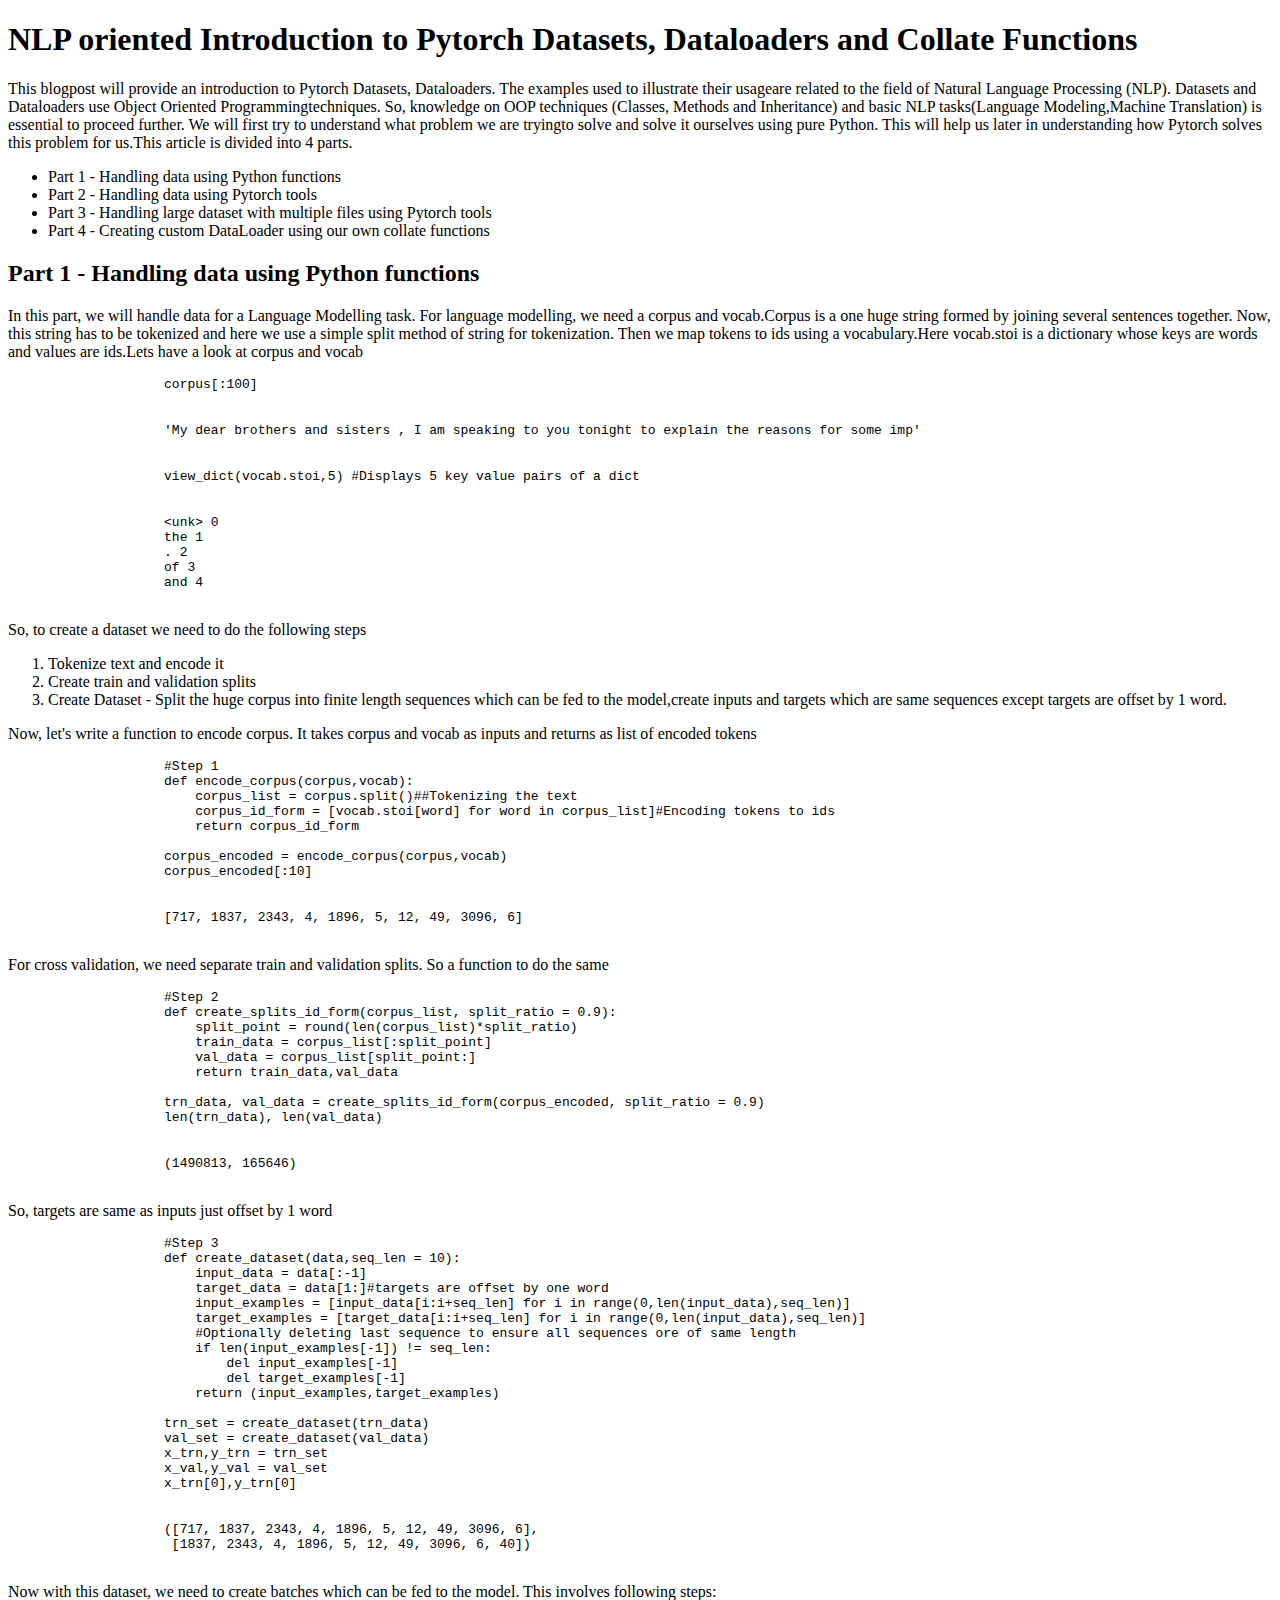
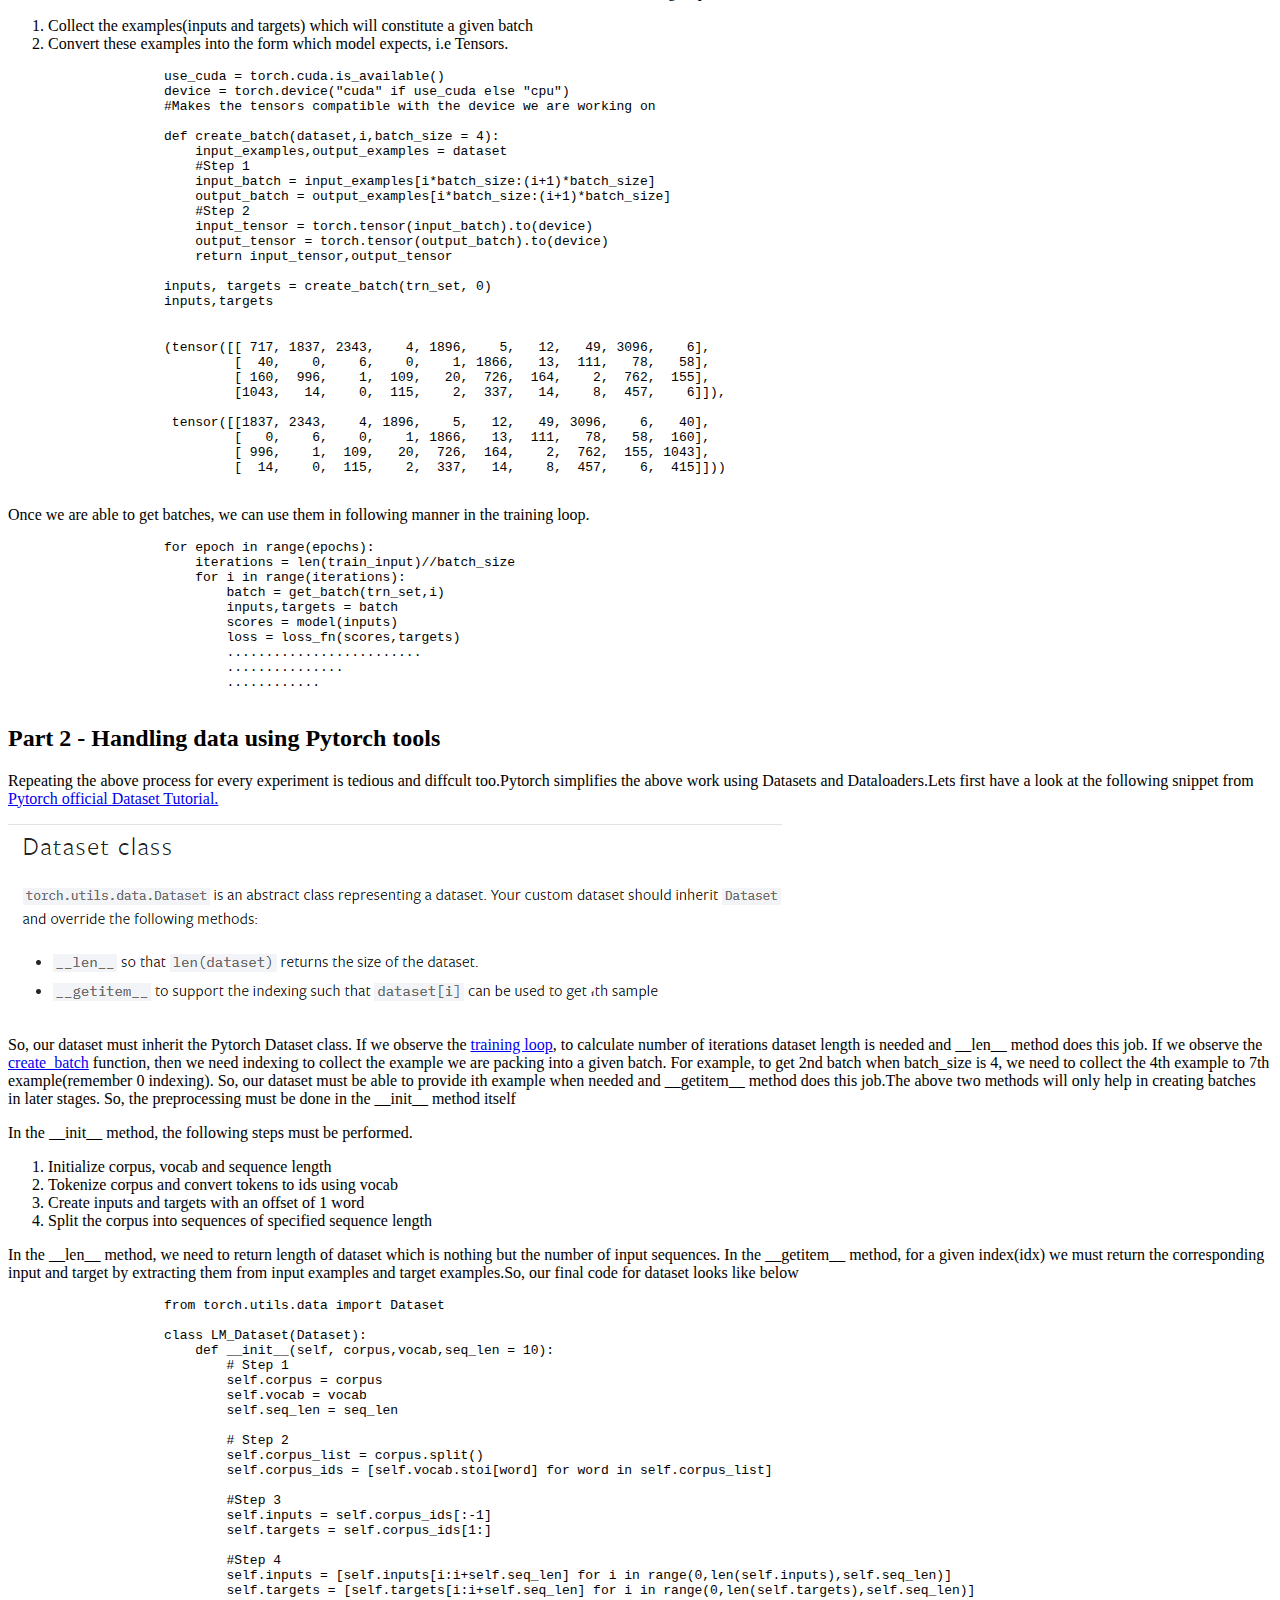
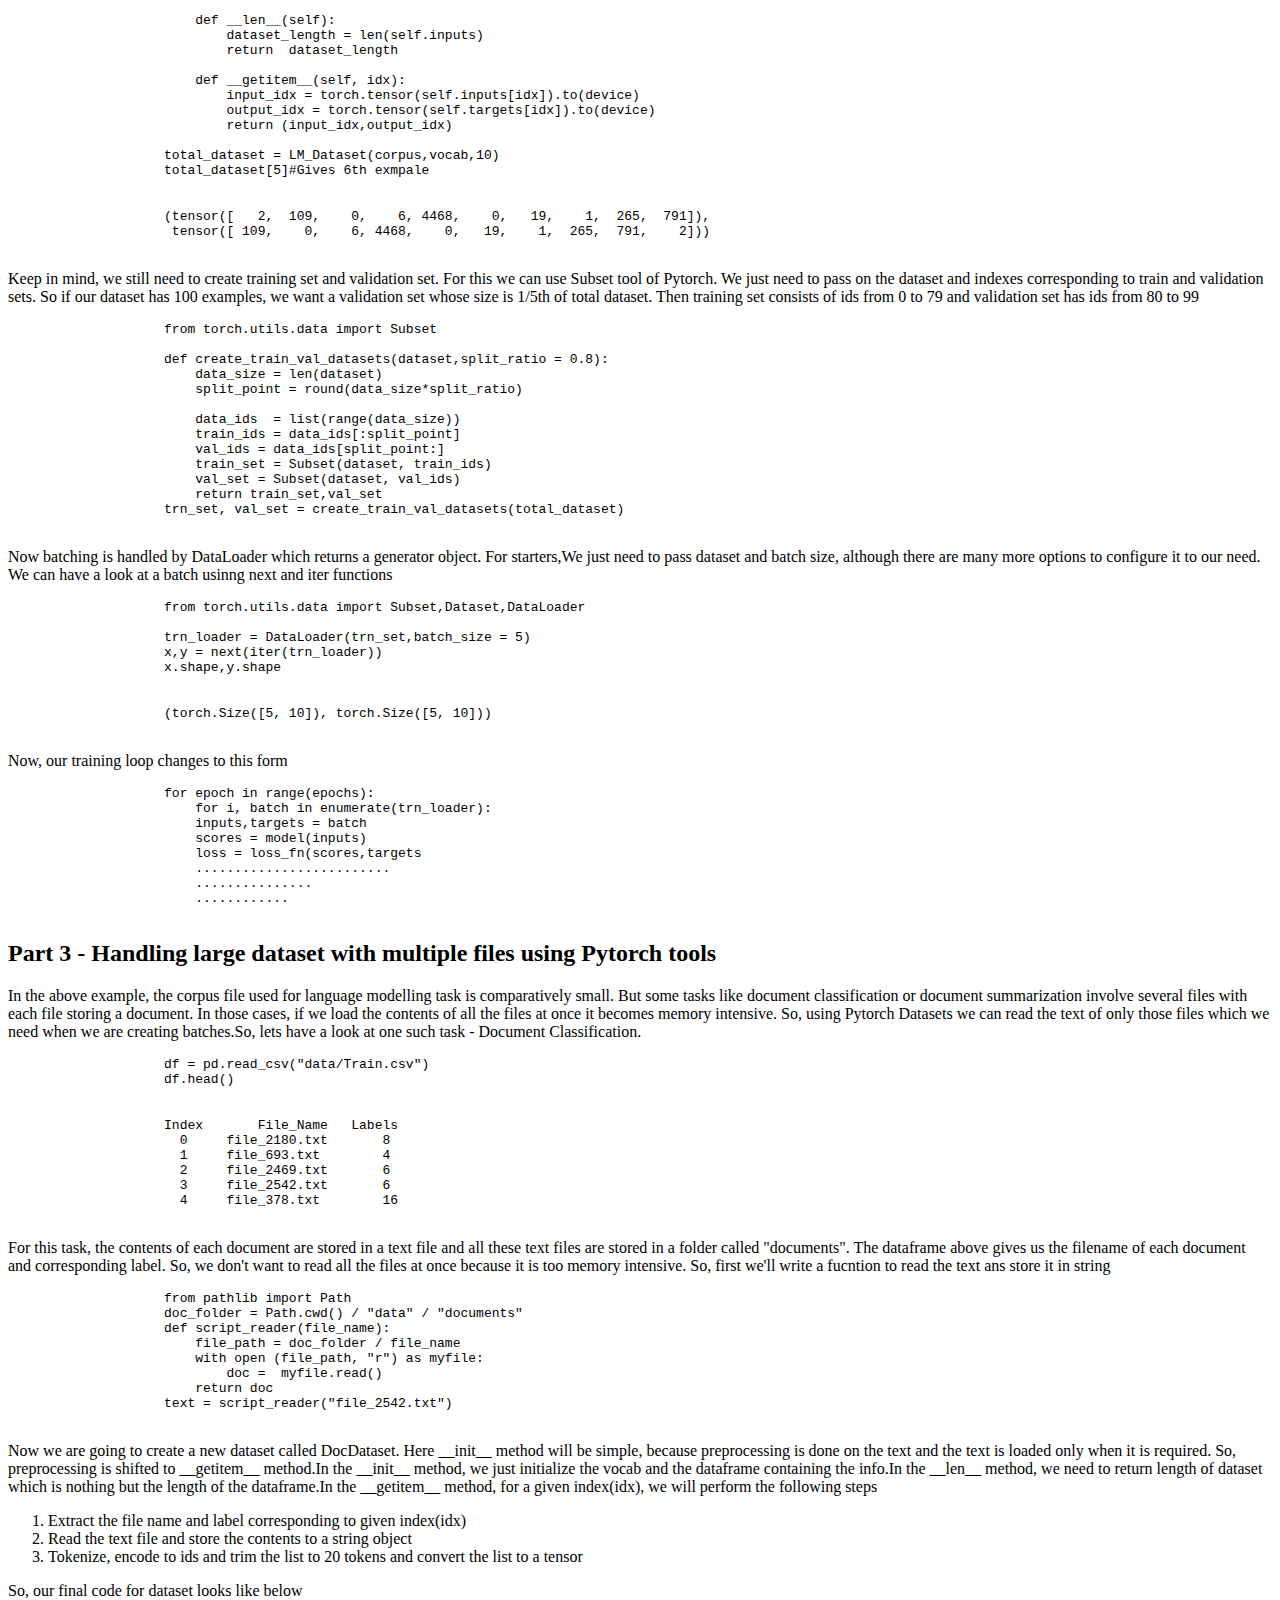
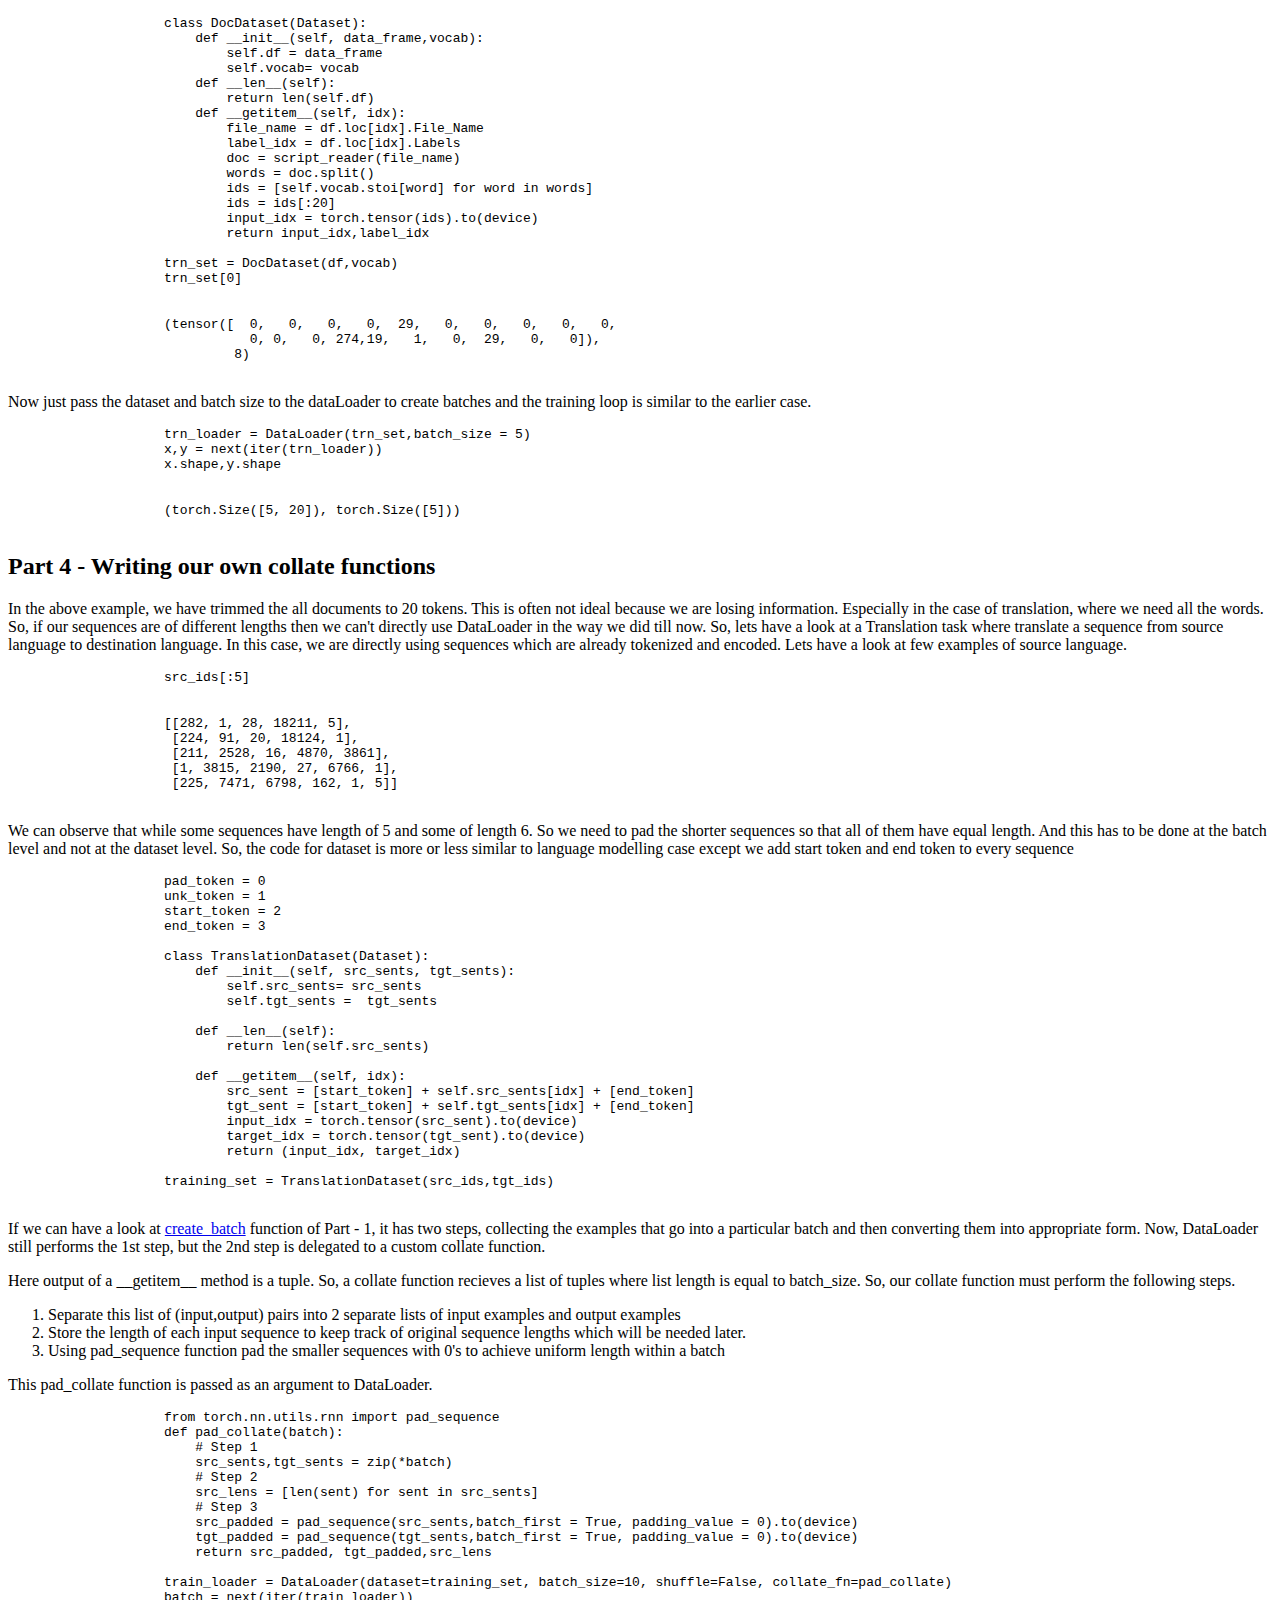
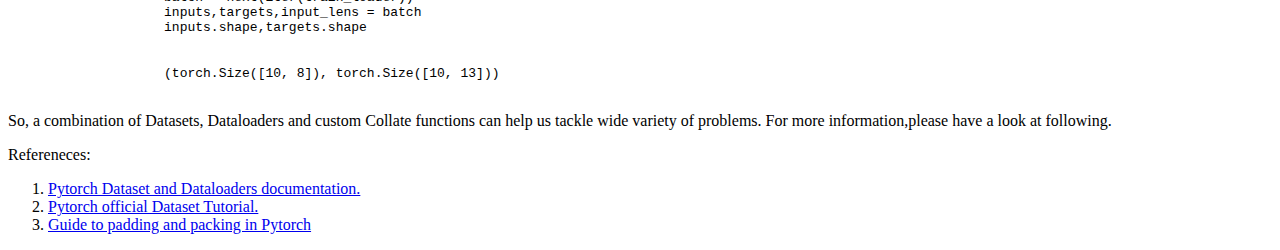
==== index.html @ 8e4d838e "Rename Blopost 1 - Pytorch Datasets and Dataloaders.html to index.html" ====
<!DOCTYPE html>

<html lang="en">
    <head>
        <title>Introduction to Pytorch Datasets, Dataloaders and Collate Functions </title>
    </head>

    <body>
        <h1>NLP oriented Introduction to Pytorch Datasets, Dataloaders and Collate Functions </h1>
        <p>
            This blogpost will provide an introduction to Pytorch Datasets, Dataloaders. The examples used to illustrate their
            usageare related to the field of Natural Language Processing (NLP). Datasets and Dataloaders use Object Oriented
            Programmingtechniques. So, knowledge on OOP techniques (Classes, Methods and Inheritance) and basic NLP
            tasks(Language Modeling,Machine Translation) is essential to proceed further. We will first try to understand what
            problem we are tryingto solve and solve it ourselves using pure Python. This will help us later in understanding
            how Pytorch solves this problem for us.This article is divided into 4 parts.
        </p>
        <ul>
            <li>Part 1 - Handling data using Python functions</li>
            <li>Part 2 - Handling data using Pytorch tools</li>
            <li>Part 3 - Handling large dataset with multiple files using Pytorch tools</li>
            <li>Part 4 - Creating custom DataLoader using our own collate functions</li>
        </ul>

        <h2> Part 1 - Handling data using Python functions </h2>
        <p>
            In this part, we will handle data for a Language Modelling task. For language modelling, we need a corpus and
            vocab.Corpus is a one huge string formed by joining several sentences together. Now, this string has to be
            tokenized and here we use a simple split method of string for tokenization. Then we map tokens to ids using
            a vocabulary.Here vocab.stoi is a dictionary whose keys are words and values are ids.Lets have a look at
            corpus and vocab
        </p>
        <p>
            <code>
                <pre>
                    corpus[:100]
                </pre>
            </code>
        </p>
        <p>
            <samp>
                <pre>
                    'My dear brothers and sisters , I am speaking to you tonight to explain the reasons for some imp'
                </pre>
            </samp>
        </p>
        <p>
            <code>
                <pre>
                    view_dict(vocab.stoi,5) #Displays 5 key value pairs of a dict
                </pre>
            </code>
        </p>
        <p>
            <samp>
                <pre>
                    &lt;unk&gt; 0
                    the 1
                    . 2
                    of 3
                    and 4
                </pre>
            </samp>
        </p>

        <p>
            So, to create a dataset we need to do the following steps
            <ol>
                <li>Tokenize text and encode it</li>
                <li>Create train and validation splits</li>
                <li>Create Dataset - Split the huge corpus into finite length sequences which can be fed to the model,create
                       inputs and targets which are same sequences except targets are offset by 1 word.</li>
            </ol>
            Now, let's write a function to encode corpus. It takes corpus and vocab as inputs and returns as
            list of encoded tokens
        </p>

        <p>
            <code>
                <pre>
                    #Step 1
                    def encode_corpus(corpus,vocab):
                        corpus_list = corpus.split()##Tokenizing the text
                        corpus_id_form = [vocab.stoi[word] for word in corpus_list]#Encoding tokens to ids
                        return corpus_id_form

                    corpus_encoded = encode_corpus(corpus,vocab)
                    corpus_encoded[:10]
                </pre>
            </code>
        </p>
        <p>
            <samp>
                <pre>
                    [717, 1837, 2343, 4, 1896, 5, 12, 49, 3096, 6]
                </pre>
            </samp>
        </p>
        <p>
            For cross validation, we need separate train and validation splits. So a function to do the same
        </p>
        <p>
            <code>
                <pre>
                    #Step 2
                    def create_splits_id_form(corpus_list, split_ratio = 0.9):
                        split_point = round(len(corpus_list)*split_ratio)
                        train_data = corpus_list[:split_point]
                        val_data = corpus_list[split_point:]
                        return train_data,val_data

                    trn_data, val_data = create_splits_id_form(corpus_encoded, split_ratio = 0.9)
                    len(trn_data), len(val_data)
                </pre>
            </code>
        </p>
        <p>
            <samp>
                <pre>
                    (1490813, 165646)
                </pre>
            </samp>
        </p>
        <p>
            So, targets are same as inputs just offset by 1 word
        </p>
        <p>
            <code>
                <pre>
                    #Step 3
                    def create_dataset(data,seq_len = 10):
                        input_data = data[:-1]
                        target_data = data[1:]#targets are offset by one word
                        input_examples = [input_data[i:i+seq_len] for i in range(0,len(input_data),seq_len)]
                        target_examples = [target_data[i:i+seq_len] for i in range(0,len(input_data),seq_len)]
                        #Optionally deleting last sequence to ensure all sequences ore of same length
                        if len(input_examples[-1]) != seq_len:
                            del input_examples[-1]
                            del target_examples[-1]
                        return (input_examples,target_examples)

                    trn_set = create_dataset(trn_data)
                    val_set = create_dataset(val_data)
                    x_trn,y_trn = trn_set
                    x_val,y_val = val_set
                    x_trn[0],y_trn[0]
                </pre>
            </code>
        </p>
        <p>
            <samp>
                <pre>
                    ([717, 1837, 2343, 4, 1896, 5, 12, 49, 3096, 6],
                     [1837, 2343, 4, 1896, 5, 12, 49, 3096, 6, 40])
                </pre>
            </samp>
        </p>
        <p>
            Now with this dataset, we need to create batches which can be fed to the model. This involves following steps:
            <ol>
                <li>Collect the examples(inputs and targets) which will constitute a given batch</li>
                <li>Convert these examples into the form which model expects, i.e Tensors.</li>
            </ol>
        </p>
        <p>
            <code>
                <a id= "create_batch"></a>
                <pre>
                    use_cuda = torch.cuda.is_available()
                    device = torch.device("cuda" if use_cuda else "cpu")
                    #Makes the tensors compatible with the device we are working on

                    def create_batch(dataset,i,batch_size = 4):
                        input_examples,output_examples = dataset
                        #Step 1
                        input_batch = input_examples[i*batch_size:(i+1)*batch_size]
                        output_batch = output_examples[i*batch_size:(i+1)*batch_size]
                        #Step 2
                        input_tensor = torch.tensor(input_batch).to(device)
                        output_tensor = torch.tensor(output_batch).to(device)
                        return input_tensor,output_tensor

                    inputs, targets = create_batch(trn_set, 0)
                    inputs,targets
                </pre>
            </code>
        </p>
        <p>
            <samp>
                <pre>
                    (tensor([[ 717, 1837, 2343,    4, 1896,    5,   12,   49, 3096,    6],
                             [  40,    0,    6,    0,    1, 1866,   13,  111,   78,   58],
                             [ 160,  996,    1,  109,   20,  726,  164,    2,  762,  155],
                             [1043,   14,    0,  115,    2,  337,   14,    8,  457,    6]]),

                     tensor([[1837, 2343,    4, 1896,    5,   12,   49, 3096,    6,   40],
                             [   0,    6,    0,    1, 1866,   13,  111,   78,   58,  160],
                             [ 996,    1,  109,   20,  726,  164,    2,  762,  155, 1043],
                             [  14,    0,  115,    2,  337,   14,    8,  457,    6,  415]]))
                </pre>
            </samp>
        </p>
        <p>
            Once we are able to get batches, we can use them in following manner in the training loop.
        </p>
        <p>
            <code>
                <a id= "training_loop"></a>
                <pre>
                    for epoch in range(epochs):
                        iterations = len(train_input)//batch_size
                        for i in range(iterations):
                            batch = get_batch(trn_set,i)
                            inputs,targets = batch
                            scores = model(inputs)
                            loss = loss_fn(scores,targets)
                            .........................
                            ...............
                            ............
                </pre>
            </code>
        </p>
        <h2>Part 2 -  Handling data using Pytorch tools</h2>
        <p>
            Repeating the above process for every experiment is tedious and diffcult too.Pytorch simplifies the above work
            using Datasets and Dataloaders.Lets first have a look at the following snippet from
            <a href="https://pytorch.org/tutorials/beginner/data_loading_tutorial.html">Pytorch official Dataset Tutorial.</a>
        </p>
        <img src="download.png" alt="Dataset class" >
        <p>
            So, our dataset must inherit the Pytorch Dataset class. If we observe the
            <a href="#training_loop">training loop</a>, to calculate number
            of iterations dataset length is needed  and __len__ method does this job. If we observe the
            <a href="#create_batch">create_batch</a>
            function, then we need indexing to collect the example we are packing into a given batch. For example, to
            get 2nd batch when batch_size is 4, we need to collect the 4th example to 7th example(remember 0 indexing).
            So, our dataset must be able to provide ith example when needed and __getitem__ method does this job.The
            above two methods will only help in creating batches in later stages. So, the preprocessing must be done
            in the __init__ method itself
        </p>
        <p>
            In the __init__ method, the following steps must be performed.
            <ol>
                <li>Initialize corpus, vocab and sequence length</li>
                <li>Tokenize corpus and convert tokens to ids using vocab</li>
                <li>Create inputs and targets with an offset of 1 word</li>
                <li>Split the corpus into sequences of specified  sequence length</li>
            </ol>
            In the __len__ method, we need to return length of dataset which is nothing but the number of input sequences.
            In the __getitem__ method, for a given index(idx) we must return the corresponding input and target by
            extracting them from input examples and target examples.So, our final code for dataset looks like below
        </p>
        <p>
            <code>
                <pre>
                    from torch.utils.data import Dataset

                    class LM_Dataset(Dataset):
                        def __init__(self, corpus,vocab,seq_len = 10):
                            # Step 1
                            self.corpus = corpus
                            self.vocab = vocab
                            self.seq_len = seq_len

                            # Step 2
                            self.corpus_list = corpus.split()
                            self.corpus_ids = [self.vocab.stoi[word] for word in self.corpus_list]

                            #Step 3
                            self.inputs = self.corpus_ids[:-1]
                            self.targets = self.corpus_ids[1:]

                            #Step 4
                            self.inputs = [self.inputs[i:i+self.seq_len] for i in range(0,len(self.inputs),self.seq_len)]
                            self.targets = [self.targets[i:i+self.seq_len] for i in range(0,len(self.targets),self.seq_len)]

                        def __len__(self):
                            dataset_length = len(self.inputs)
                            return  dataset_length

                        def __getitem__(self, idx):
                            input_idx = torch.tensor(self.inputs[idx]).to(device)
                            output_idx = torch.tensor(self.targets[idx]).to(device)
                            return (input_idx,output_idx)

                    total_dataset = LM_Dataset(corpus,vocab,10)
                    total_dataset[5]#Gives 6th exmpale
                </pre>
            </code>
        </p>
        <p>
            <samp>
                <pre>
                    (tensor([   2,  109,    0,    6, 4468,    0,   19,    1,  265,  791]),
                     tensor([ 109,    0,    6, 4468,    0,   19,    1,  265,  791,    2]))
                </pre>
            </samp>
        </p>
        <p>
            Keep in mind, we still need to create training set and validation set. For this we can use Subset tool of
            Pytorch. We just need to pass on the dataset and indexes corresponding to train and validation sets. So
            if our dataset has 100 examples, we want a validation set whose size is 1/5th of total dataset. Then
            training set consists of ids from 0 to 79 and validation set has ids from 80 to 99
        </p>
        <p>
            <code>
                <pre>
                    from torch.utils.data import Subset

                    def create_train_val_datasets(dataset,split_ratio = 0.8):
                        data_size = len(dataset)
                        split_point = round(data_size*split_ratio)

                        data_ids  = list(range(data_size))
                        train_ids = data_ids[:split_point]
                        val_ids = data_ids[split_point:]
                        train_set = Subset(dataset, train_ids)
                        val_set = Subset(dataset, val_ids)
                        return train_set,val_set
                    trn_set, val_set = create_train_val_datasets(total_dataset)
                </pre>
            </code>
        </p>
        <p>
            Now batching is handled by DataLoader which returns a generator object. For starters,We just need to pass
            dataset and batch size, although there are many more options to configure it to our need. We can have a look
            at a batch usinng next and iter functions
        </p>
        <p>
            <code>
                <pre>
                    from torch.utils.data import Subset,Dataset,DataLoader

                    trn_loader = DataLoader(trn_set,batch_size = 5)
                    x,y = next(iter(trn_loader))
                    x.shape,y.shape
                </pre>
            </code>
        </p>
        <p>
            <samp>
                <pre>
                    (torch.Size([5, 10]), torch.Size([5, 10]))
                </pre>
            </samp>
        </p>
        <p>Now, our training loop changes to this form</p>
        <p>
            <code>
                <pre>
                    for epoch in range(epochs):
                        for i, batch in enumerate(trn_loader):
                        inputs,targets = batch
                        scores = model(inputs)
                        loss = loss_fn(scores,targets
                        .........................
                        ...............
                        ............
                </pre>
            </code>
        </p>
        <h2>Part 3 -  Handling large dataset with multiple files using Pytorch tools</h2>
        <p>
            In the above example, the corpus file used for language modelling task is comparatively small. But some
            tasks like document classification or document summarization involve several files with each file storing
            a document. In those cases, if we load the contents of all the files at once it becomes memory intensive.
            So, using Pytorch Datasets we can read the text of only those files which we need when we are creating
            batches.So, lets have a look at one such task - Document Classification.
        </p>
        <p>
            <code>
                <pre>
                    df = pd.read_csv("data/Train.csv")
                    df.head()
                </pre>
            </code>
        </p>
        <p>
            <samp>
                <pre>
                    Index	File_Name   Labels
                      0	    file_2180.txt 	8
                      1	    file_693.txt 	4
                      2	    file_2469.txt 	6
                      3	    file_2542.txt 	6
                      4	    file_378.txt 	16
                </pre>
            </samp>
        </p>
        <p>
            For this task, the contents of each document are stored in a text file and all these text files are stored
            in a folder called "documents". The dataframe above gives us the filename of each document and
            corresponding label. So, we don't want to read all the files at once because it is too memory intensive.
            So, first we'll write a fucntion to read the text ans store it in string
        </p>
        <p>
            <code>
                <pre>
                    from pathlib import Path
                    doc_folder = Path.cwd() / "data" / "documents"
                    def script_reader(file_name):
                        file_path = doc_folder / file_name
                        with open (file_path, "r") as myfile:
                            doc =  myfile.read()
                        return doc
                    text = script_reader("file_2542.txt")
                </pre>
            </code>
        </p>
        <p>
            Now we are going to create a new dataset called DocDataset. Here __init__ method will be simple,
            because preprocessing is done on the text and the text is loaded only when it is required. So, preprocessing
            is shifted to __getitem__ method.In the __init__ method, we just initialize the vocab and the dataframe
            containing the info.In the __len__ method, we need to return length of dataset which is nothing but the
            length of the dataframe.In the __getitem__ method, for a given index(idx), we will perform the following steps
            <ol>
                <li>Extract the file name and label corresponding to given index(idx)</li>
                <li>Read the text file and store the contents to a string object</li>
                <li>Tokenize, encode to ids and trim the list to 20 tokens and convert the list to a tensor</li>
            </ol>
            So, our final code for dataset looks like below
        </p>
        <p>
            <code>
                <pre>
                    class DocDataset(Dataset):
                        def __init__(self, data_frame,vocab):
                            self.df = data_frame
                            self.vocab= vocab
                        def __len__(self):
                            return len(self.df)
                        def __getitem__(self, idx):
                            file_name = df.loc[idx].File_Name
                            label_idx = df.loc[idx].Labels
                            doc = script_reader(file_name)
                            words = doc.split()
                            ids = [self.vocab.stoi[word] for word in words]
                            ids = ids[:20]
                            input_idx = torch.tensor(ids).to(device)
                            return input_idx,label_idx

                    trn_set = DocDataset(df,vocab)
                    trn_set[0]
                </pre>
            </code>
        </p>
        <p>
            <samp>
                <pre>
                    (tensor([  0,   0,   0,   0,  29,   0,   0,   0,   0,   0,
                               0, 0,   0, 274,19,   1,   0,  29,   0,   0]),
                             8)
                </pre>
            </samp>
        </p>
        <p>
            Now just pass the dataset and batch size to the dataLoader to create batches and the training
            loop is similar to the earlier case.
        </p>
        <p>
            <code>
                <pre>
                    trn_loader = DataLoader(trn_set,batch_size = 5)
                    x,y = next(iter(trn_loader))
                    x.shape,y.shape
                </pre>
            </code>
        </p>
        <p>
            <samp>
                <pre>
                    (torch.Size([5, 20]), torch.Size([5]))
                </pre>
            </samp>
        </p>
        <h2>Part 4 -  Writing our own collate functions</h2>
        <p>
            In the above example, we have trimmed the all documents to 20 tokens. This is often not ideal because we are
            losing information. Especially in the case of translation, where we need all the words. So, if our sequences
            are of different lengths then we can't directly use DataLoader in the way we did till now.
            So, lets have a look at a Translation task where translate a sequence from source language to destination
            language. In this case, we are directly using sequences which are already tokenized and encoded. Lets have
            a look at few examples of source language.
        </p>
        <p>
            <code>
                <pre>
                    src_ids[:5]
                </pre>
            </code>
        </p>
        <p>
            <samp>
                <pre>
                    [[282, 1, 28, 18211, 5],
                     [224, 91, 20, 18124, 1],
                     [211, 2528, 16, 4870, 3861],
                     [1, 3815, 2190, 27, 6766, 1],
                     [225, 7471, 6798, 162, 1, 5]]
                </pre>
            </samp>
        </p>
        <p>
            We can observe that while some sequences have length of 5 and some of length 6. So we need to pad the
            shorter sequences so that all of them have equal length. And this has to be done at the batch level and
            not at the dataset level. So, the code for dataset is more or less similar to language modelling case
            except we add start token and end token to every sequence
        </p>
        <p>
            <code>
                <pre>
                    pad_token = 0
                    unk_token = 1
                    start_token = 2
                    end_token = 3

                    class TranslationDataset(Dataset):
                        def __init__(self, src_sents, tgt_sents):
                            self.src_sents= src_sents
                            self.tgt_sents =  tgt_sents

                        def __len__(self):
                            return len(self.src_sents)

                        def __getitem__(self, idx):
                            src_sent = [start_token] + self.src_sents[idx] + [end_token]
                            tgt_sent = [start_token] + self.tgt_sents[idx] + [end_token]
                            input_idx = torch.tensor(src_sent).to(device)
                            target_idx = torch.tensor(tgt_sent).to(device)
                            return (input_idx, target_idx)

                    training_set = TranslationDataset(src_ids,tgt_ids)
                </pre>
            </code>
        </p>
        <p>
            If we can have a look at <a href="#create_batch">create_batch</a> function of Part - 1, it has two steps,
            collecting the examples that go into a particular batch and then converting them into appropriate form.
            Now, DataLoader still performs the 1st step, but the 2nd step is delegated to a custom collate function.
        </p>
        <p>
            Here output of a __getitem__ method is a tuple. So, a collate function recieves a list of tuples where
            list length is equal to batch_size. So, our collate function must perform the following steps.
            <ol>
                <li>Separate this list of (input,output) pairs into 2 separate lists of input examples and output examples</li>
                <li>Store the length of each input sequence to keep track of original sequence lengths
                which will be needed later.</li>
                <li>Using pad_sequence function pad the smaller sequences with 0's to achieve uniform length within
                a batch</li>
            </ol>
            This pad_collate function is passed as an argument to DataLoader.
        </p>
        <p>
            <code>
                <pre>
                    from torch.nn.utils.rnn import pad_sequence
                    def pad_collate(batch):
                        # Step 1
                        src_sents,tgt_sents = zip(*batch)
                        # Step 2
                        src_lens = [len(sent) for sent in src_sents]
                        # Step 3
                        src_padded = pad_sequence(src_sents,batch_first = True, padding_value = 0).to(device)
                        tgt_padded = pad_sequence(tgt_sents,batch_first = True, padding_value = 0).to(device)
                        return src_padded, tgt_padded,src_lens

                    train_loader = DataLoader(dataset=training_set, batch_size=10, shuffle=False, collate_fn=pad_collate)
                    batch = next(iter(train_loader))
                    inputs,targets,input_lens = batch
                    inputs.shape,targets.shape
                </pre>
            </code>
        </p>
        <p>
            <samp>
                <pre>
                    (torch.Size([10, 8]), torch.Size([10, 13]))
                </pre>
            </samp>
        </p>
        <p>
            So, a combination of Datasets, Dataloaders and custom Collate functions can help us tackle wide variety of problems.
            For more information,please have a look at following.
        </p>
        <p>
            Refereneces:
            <ol>
                <li><a href="https://pytorch.org/docs/stable/data.html">
                    Pytorch Dataset and Dataloaders documentation.</a></li>
                <li><a href="https://pytorch.org/tutorials/beginner/data_loading_tutorial.html">
                    Pytorch official Dataset Tutorial.</a></li>
                <li><a href="https://suzyahyah.github.io/pytorch/2019/07/01/DataLoader-Pad-Pack-Sequence.html">
                    Guide to padding and packing in Pytorch</a></li>
            </ol>
        </p>

    </body>
</html>
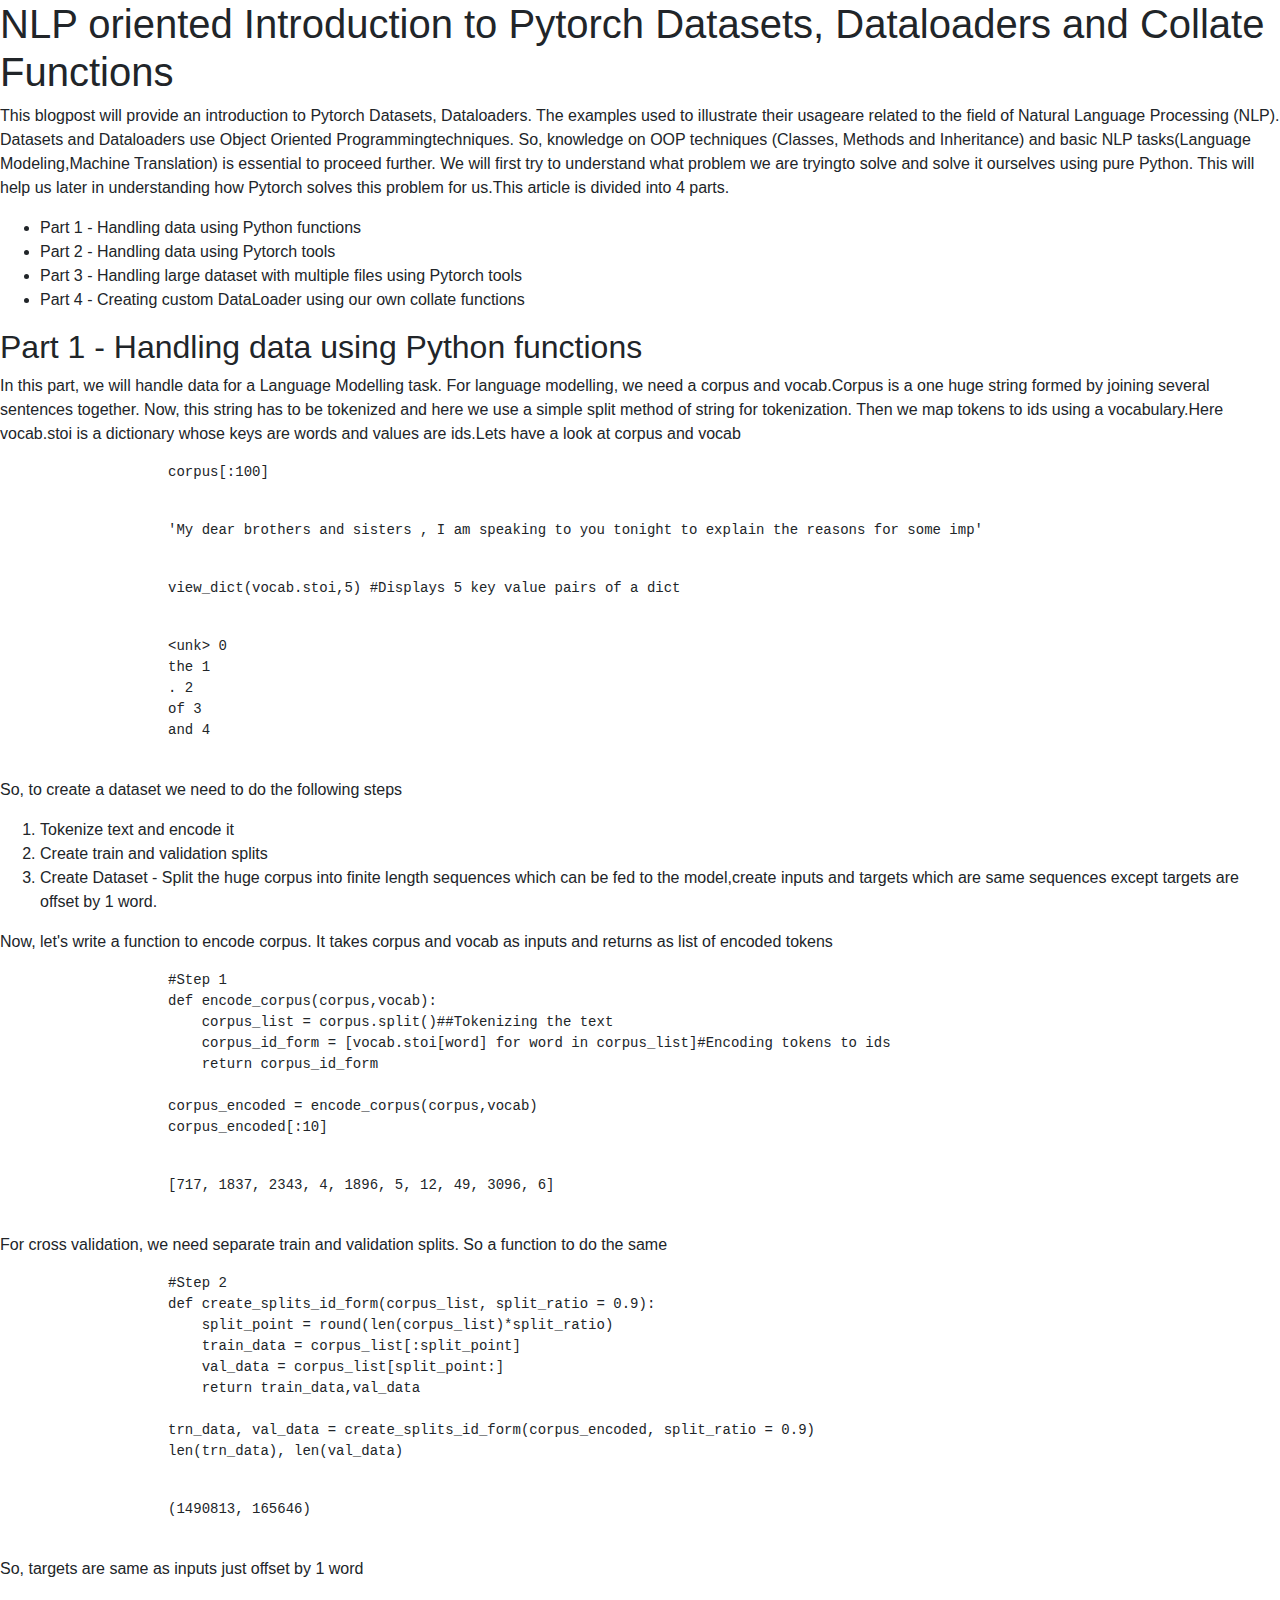
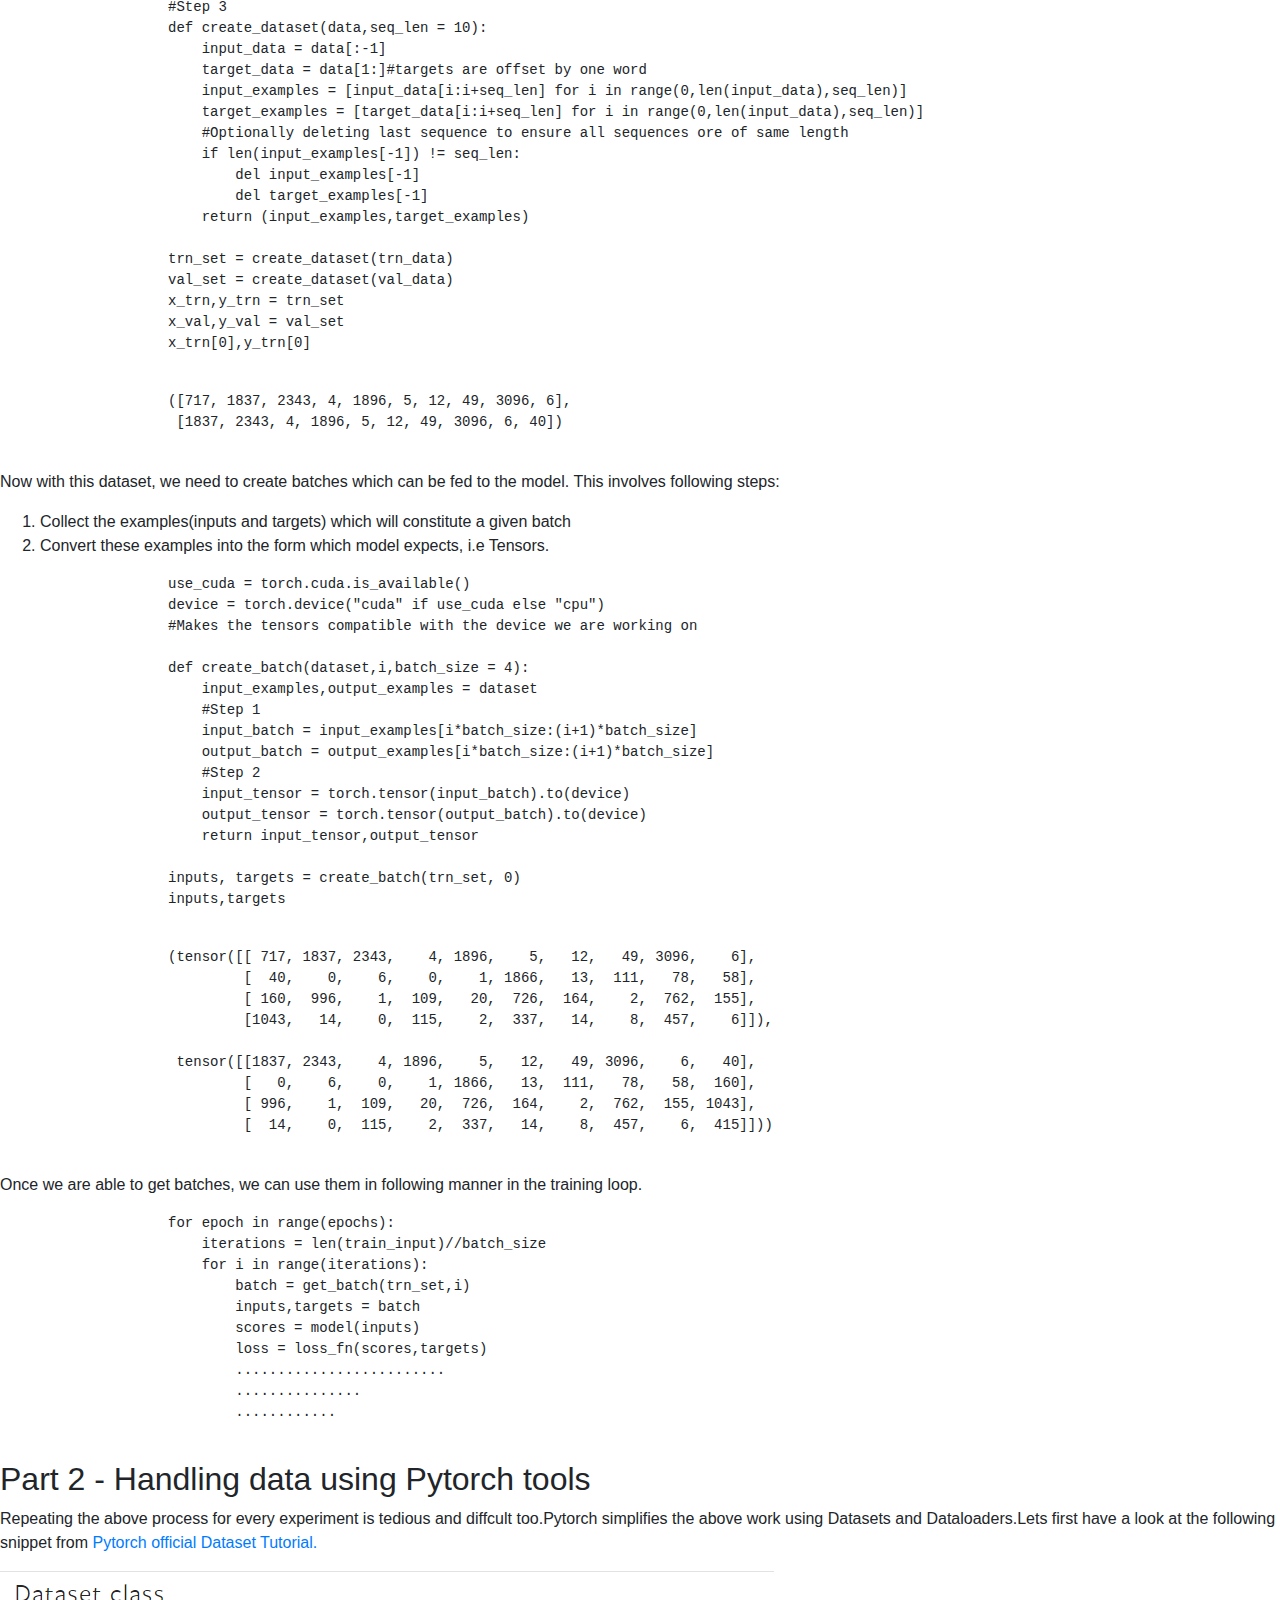
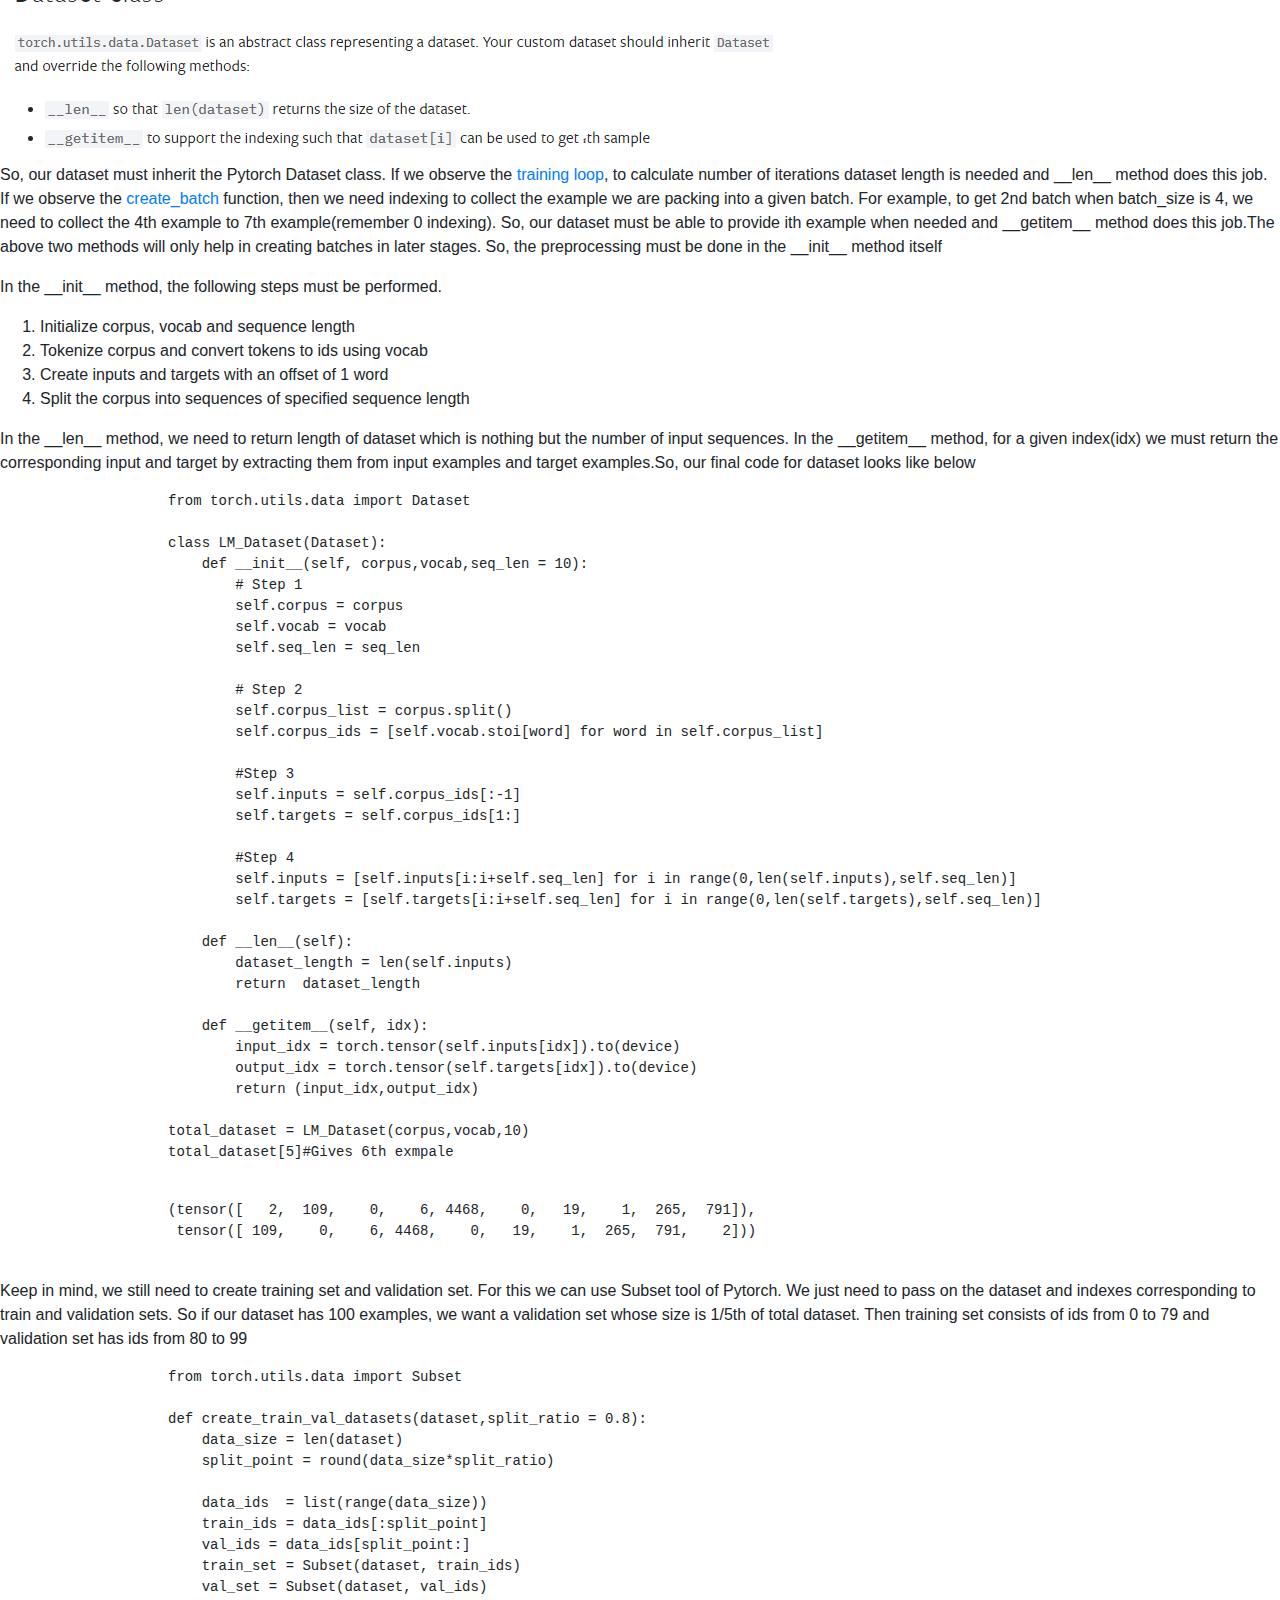
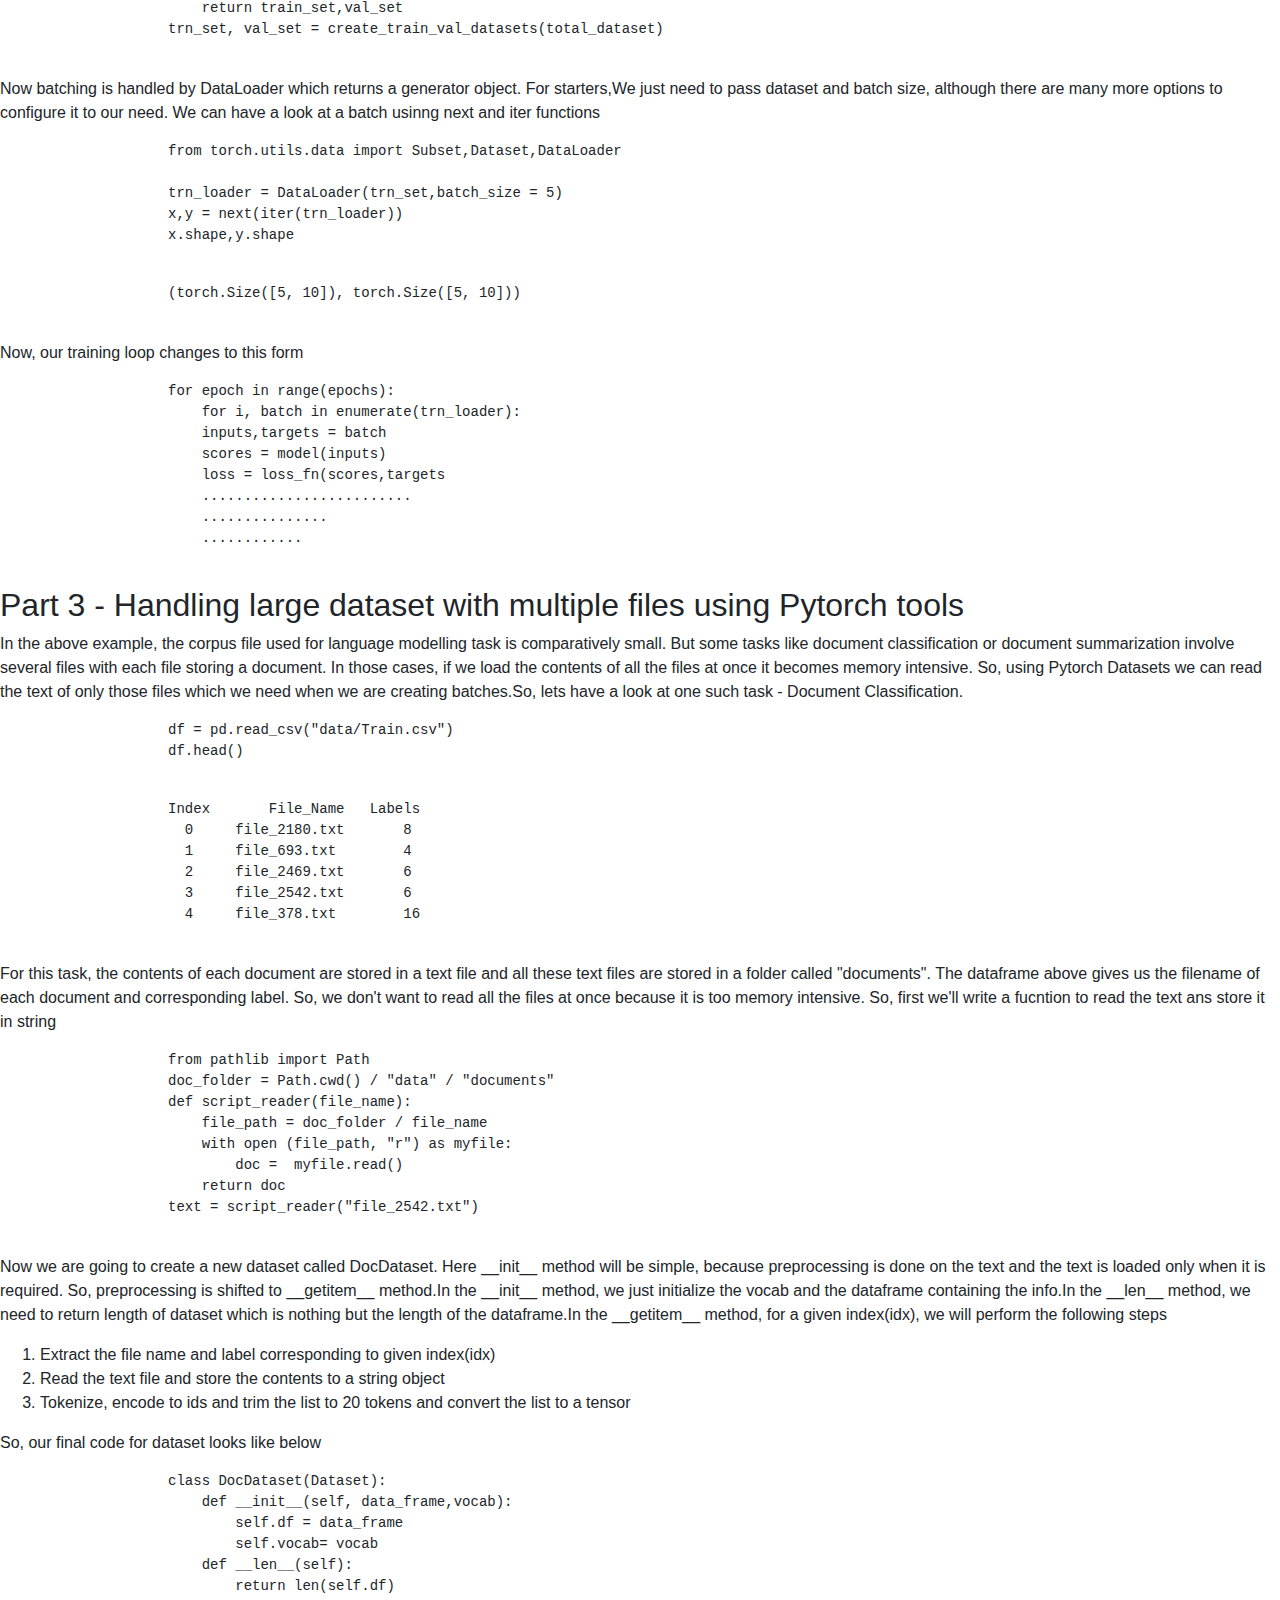
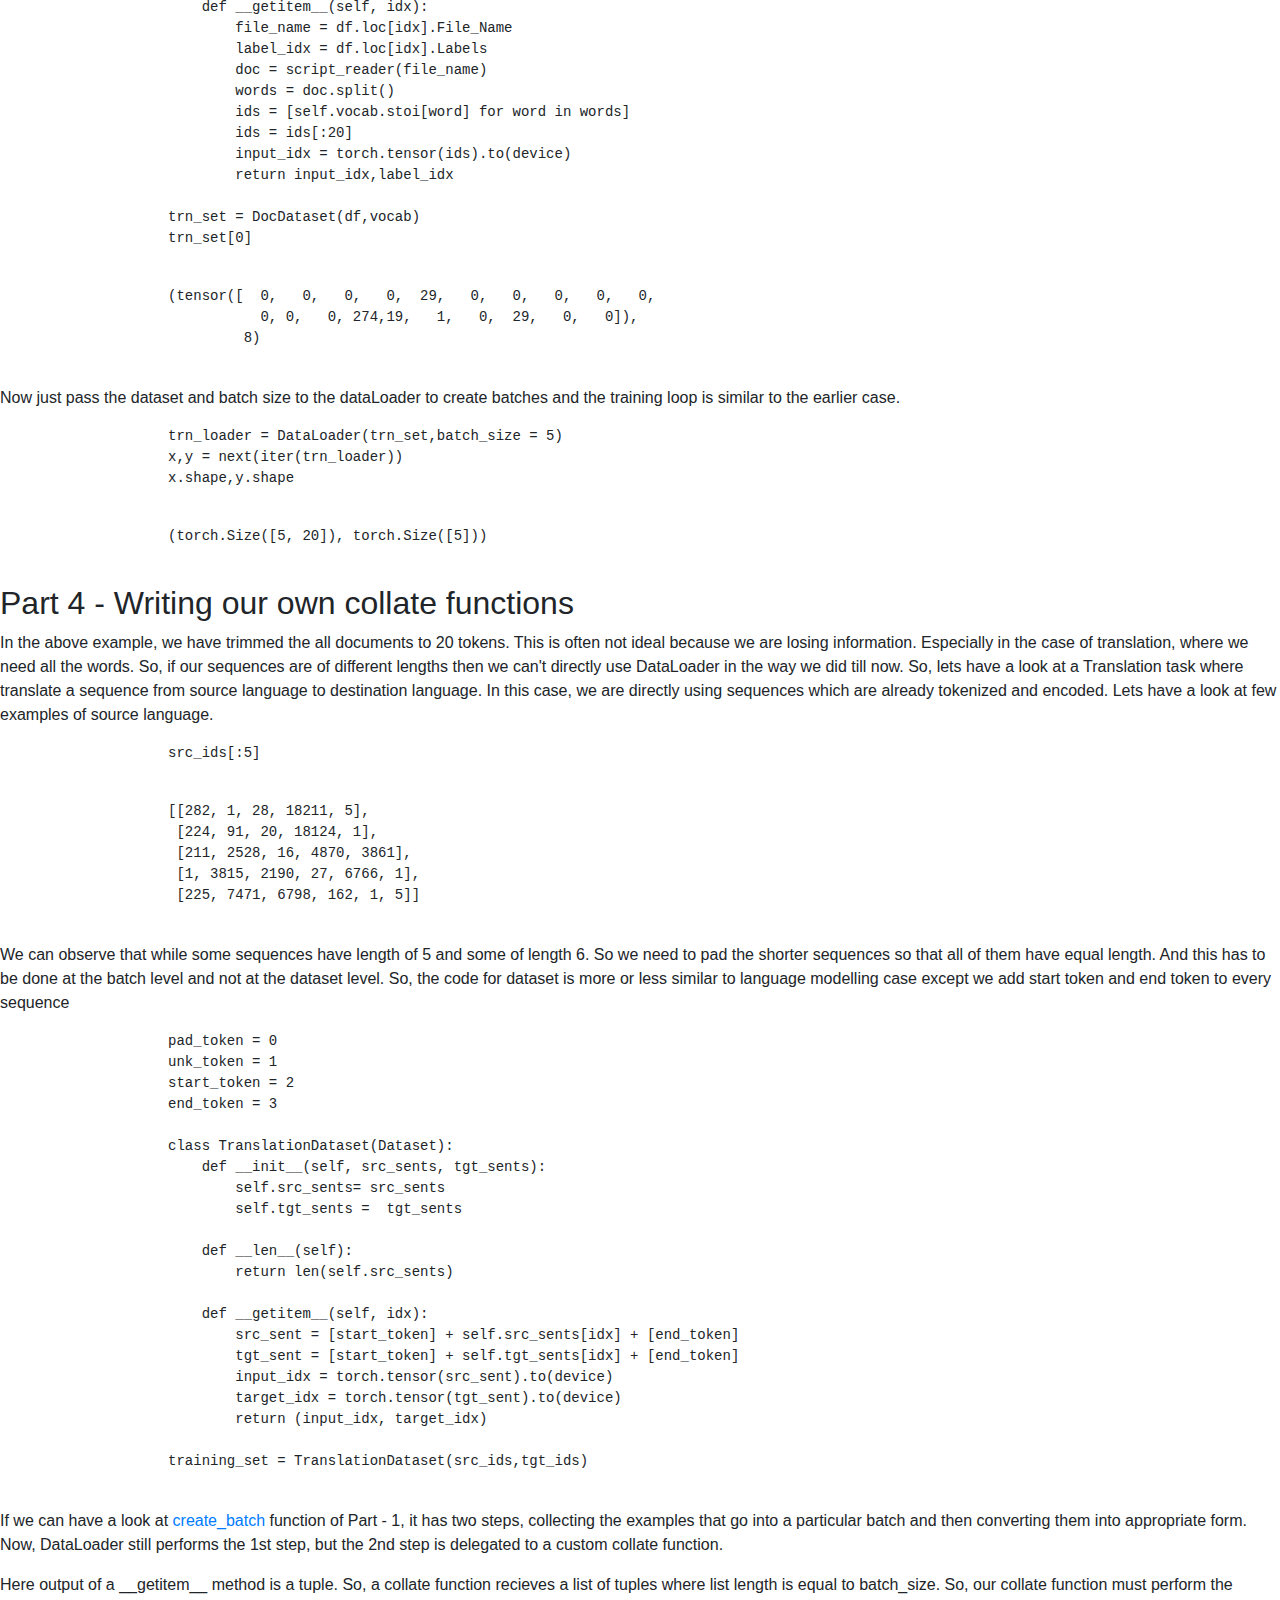
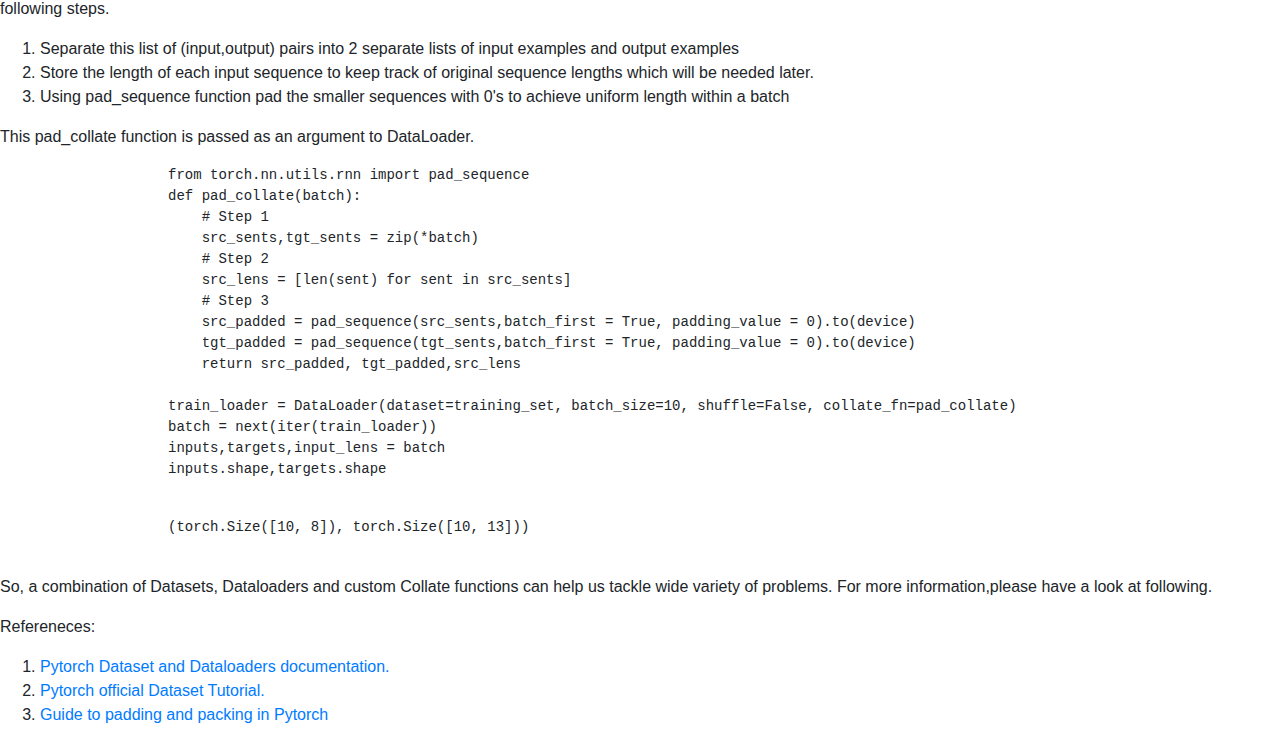
==== commit 4d6af0d1: "Updated index.html" ====
--- a/index.html
+++ b/index.html
@@ -3,6 +3,7 @@
 <html lang="en">
     <head>
         <title>Introduction to Pytorch Datasets, Dataloaders and Collate Functions </title>
+        <link rel="stylesheet" href="https://stackpath.bootstrapcdn.com/bootstrap/4.3.1/css/bootstrap.min.css">
     </head>
 
     <body>
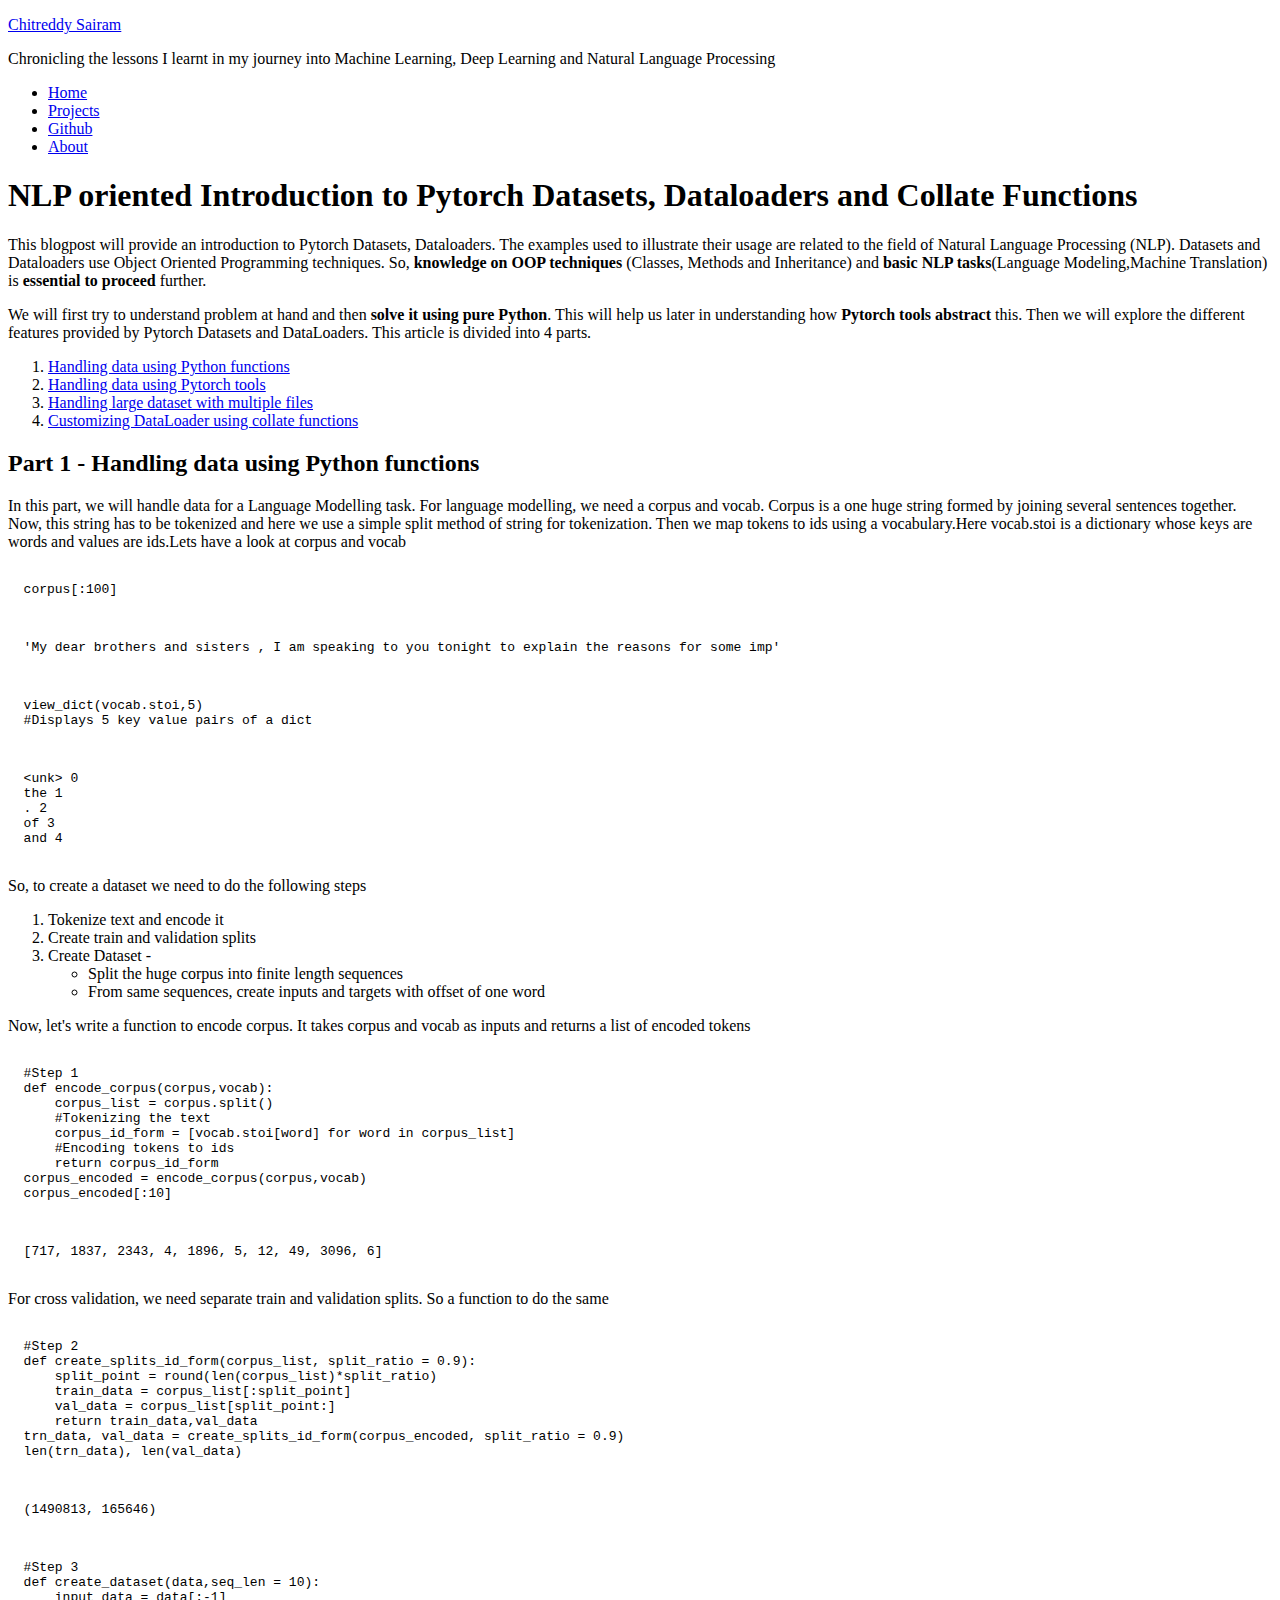
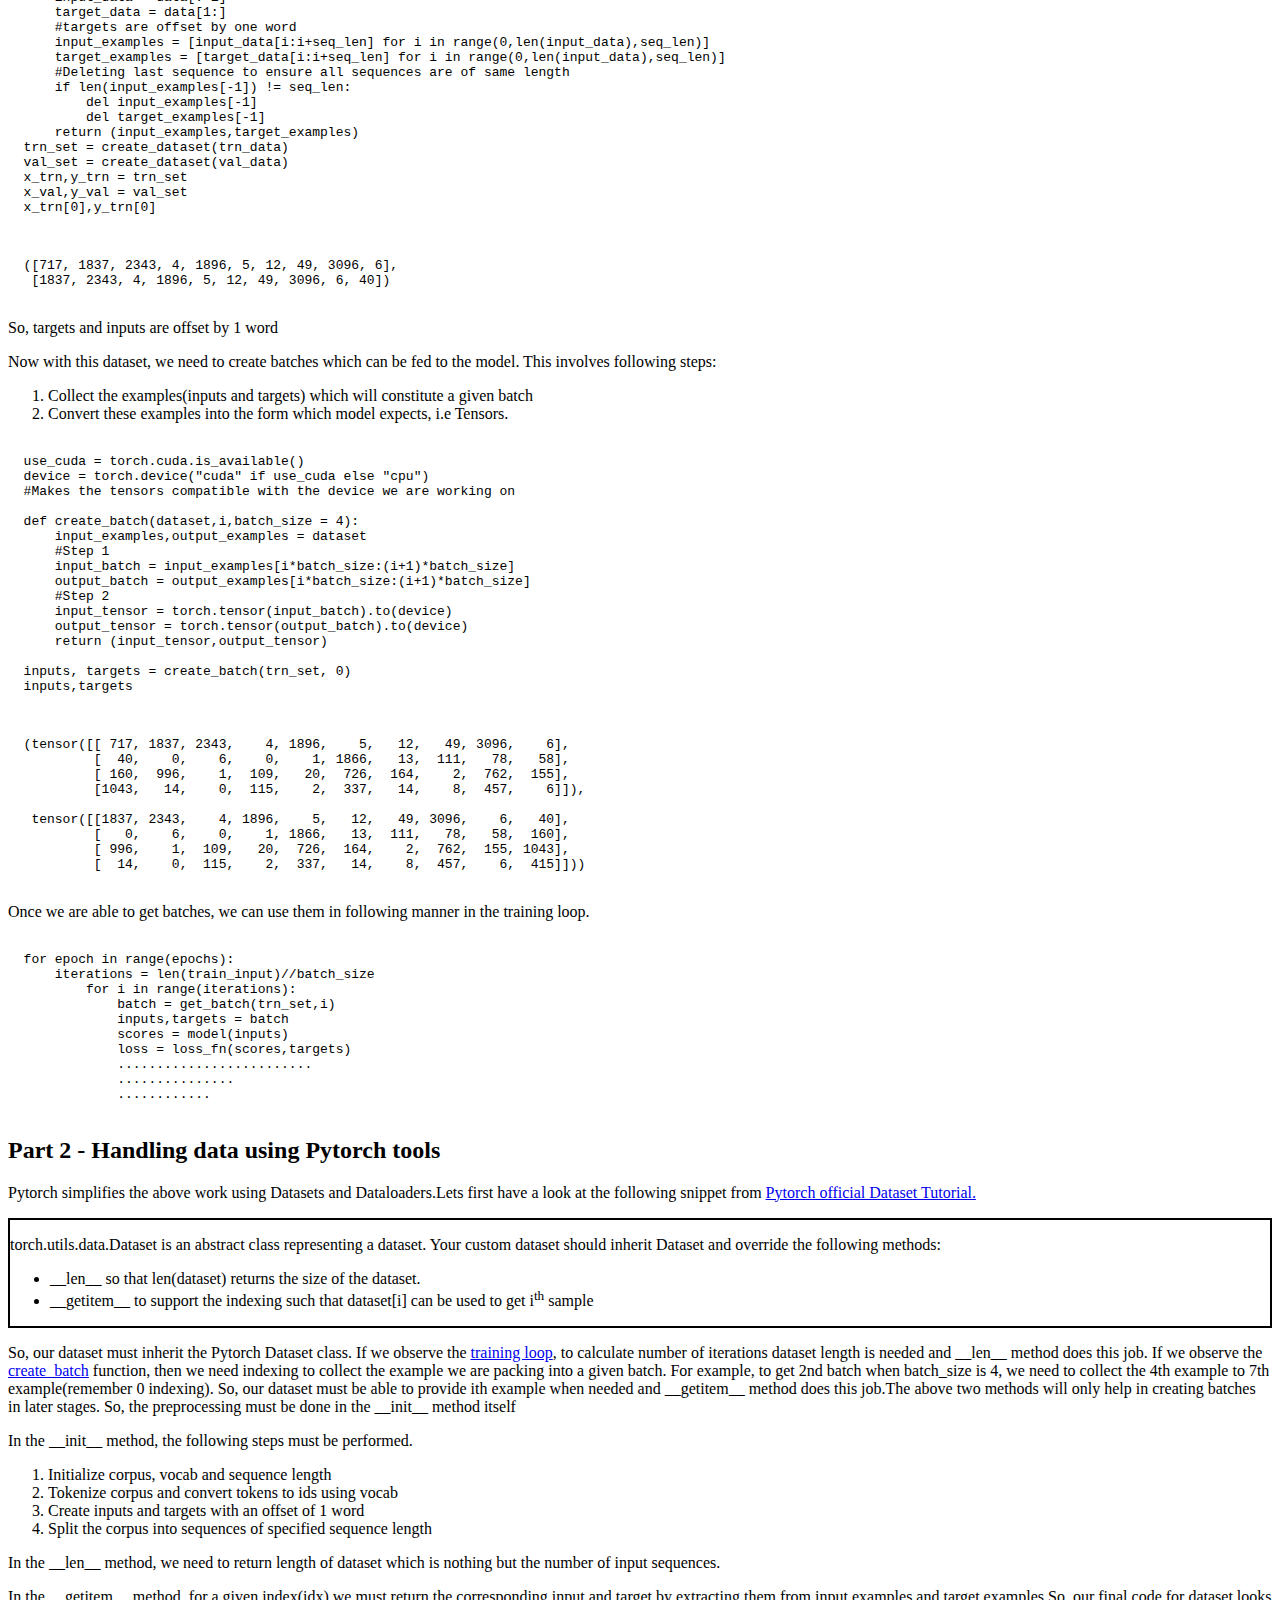
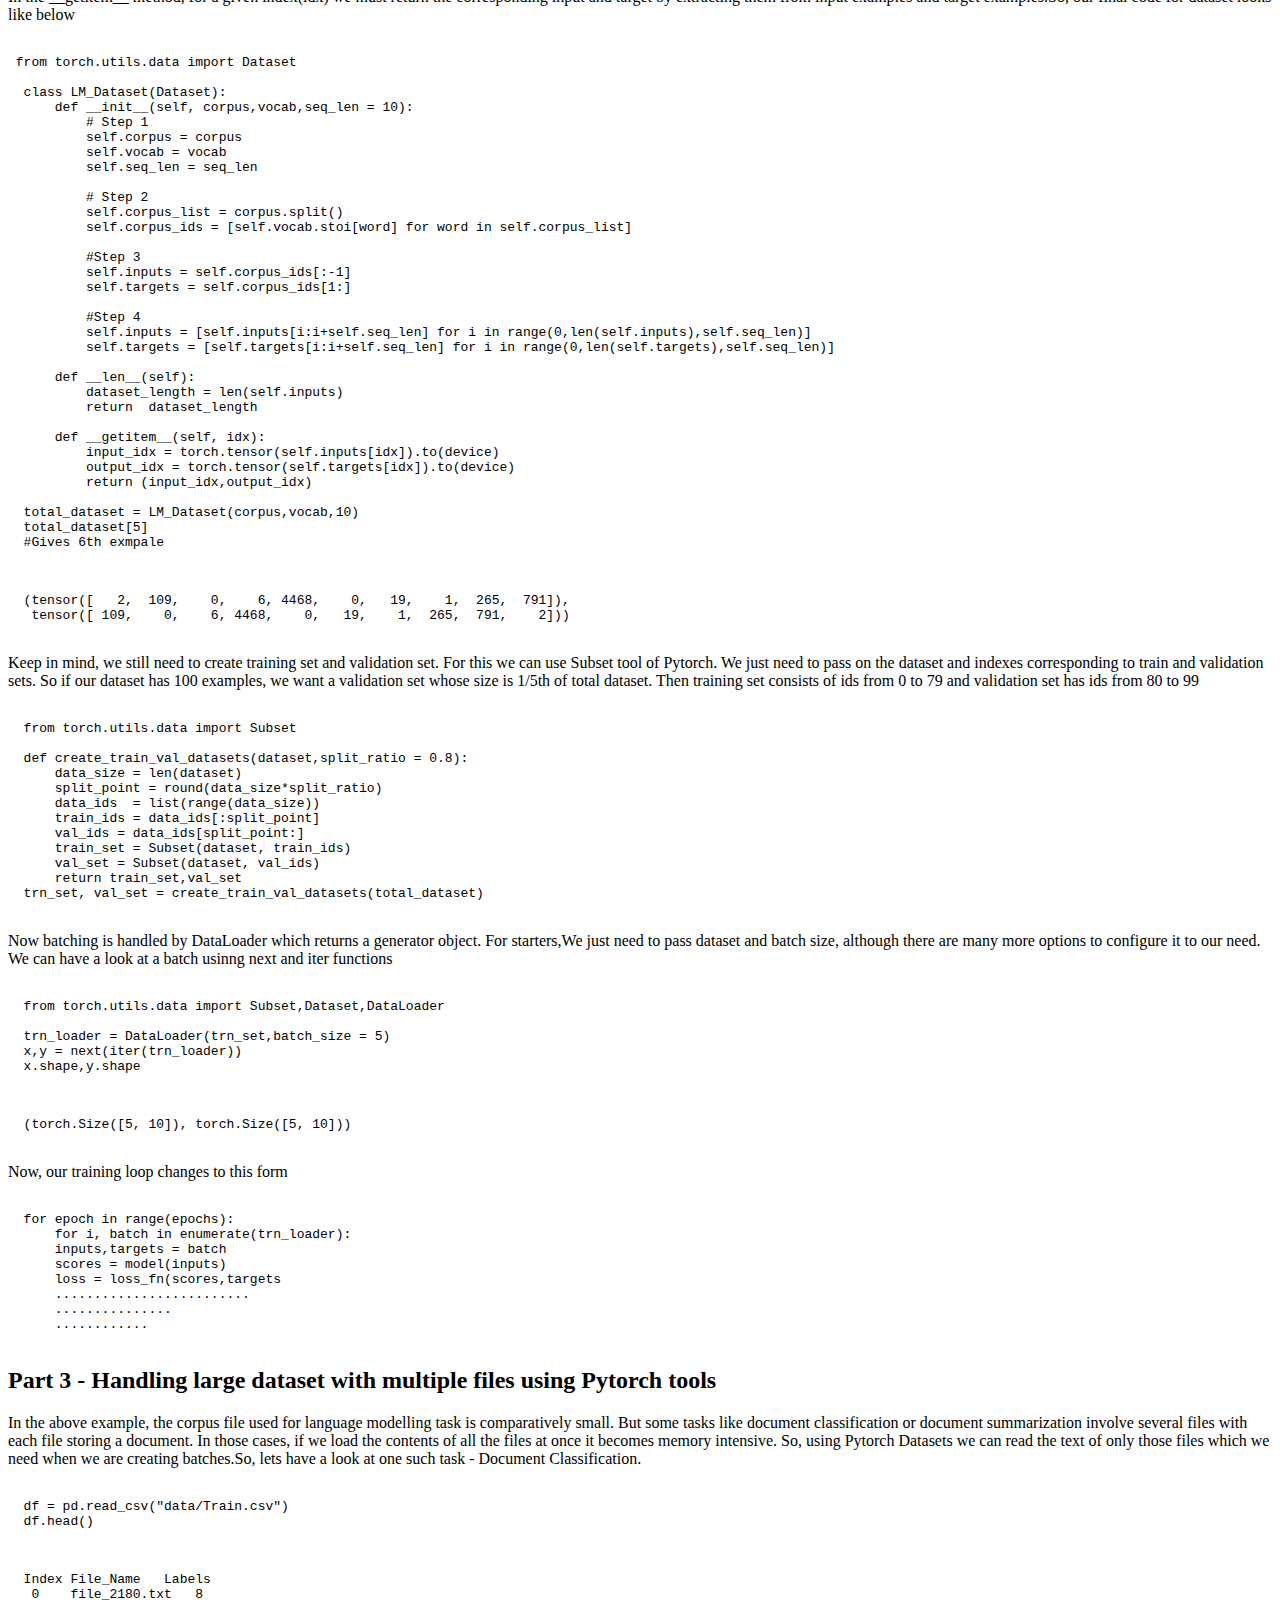
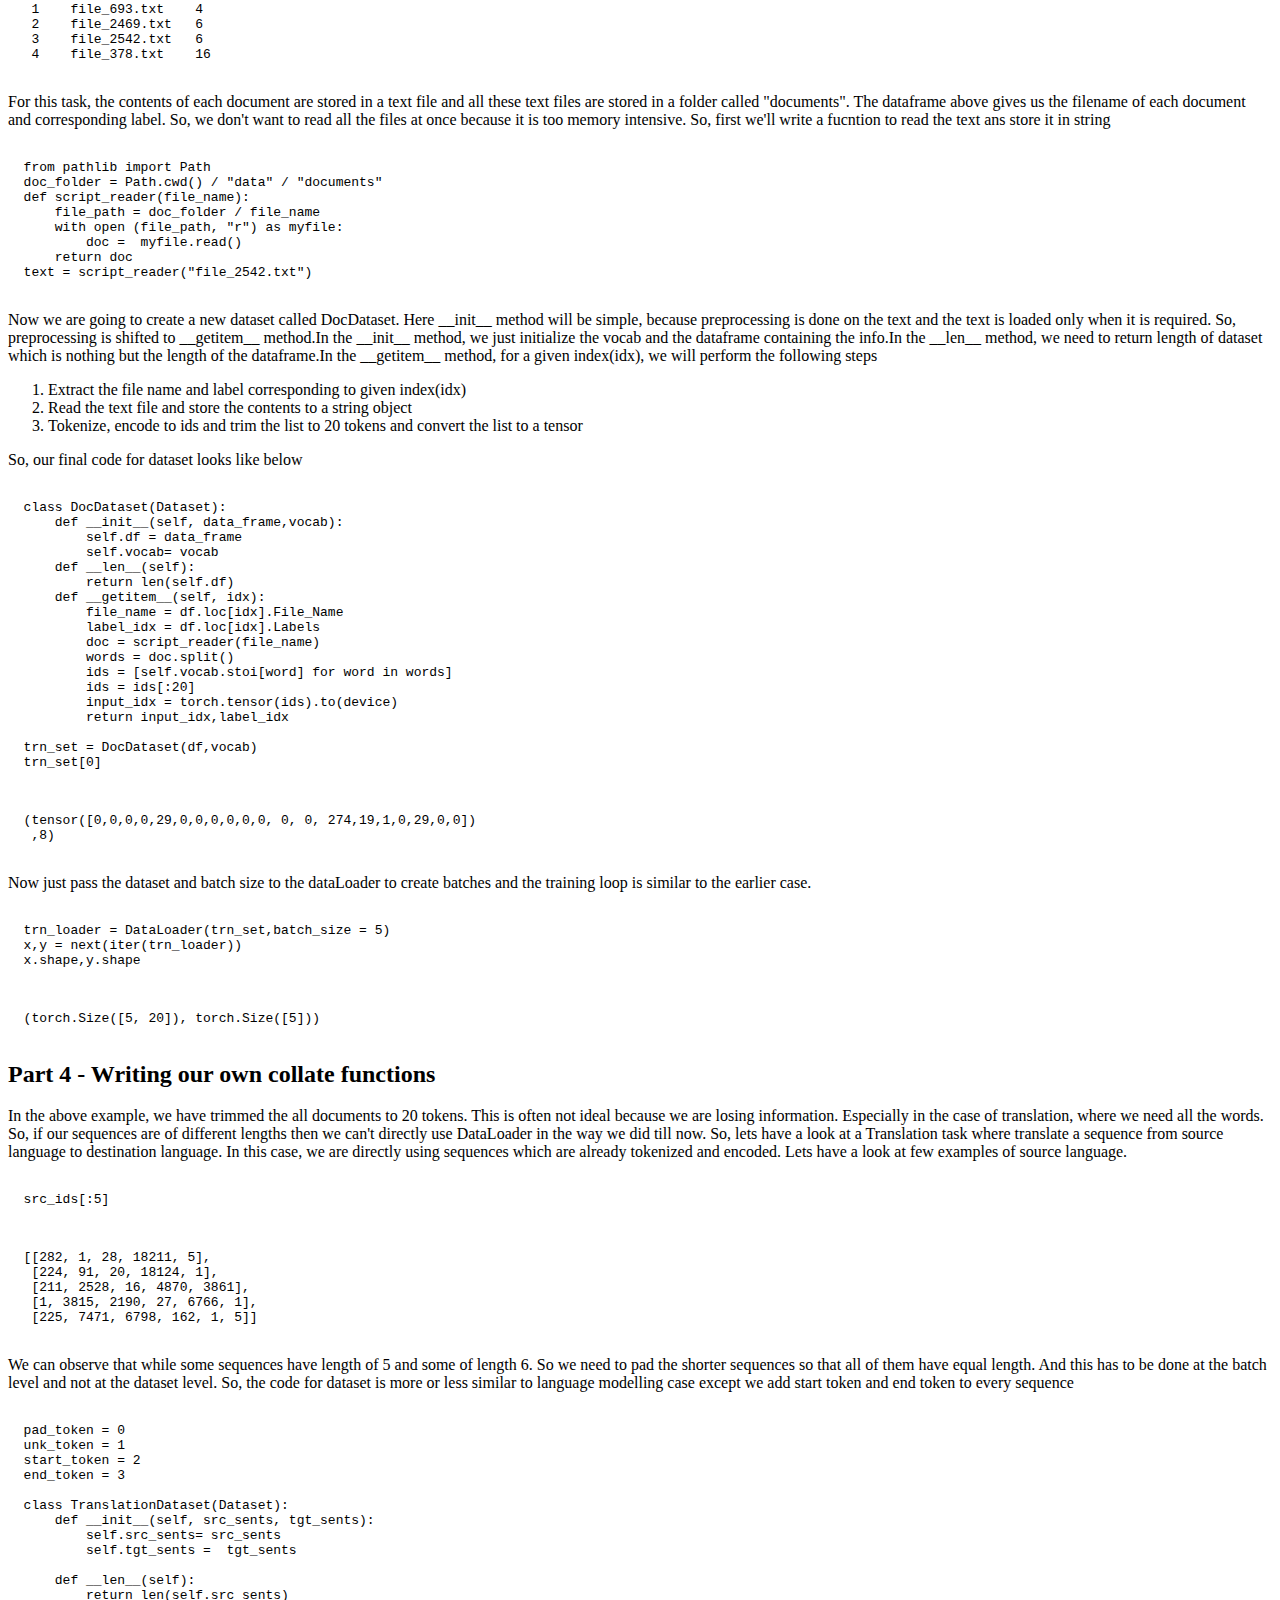
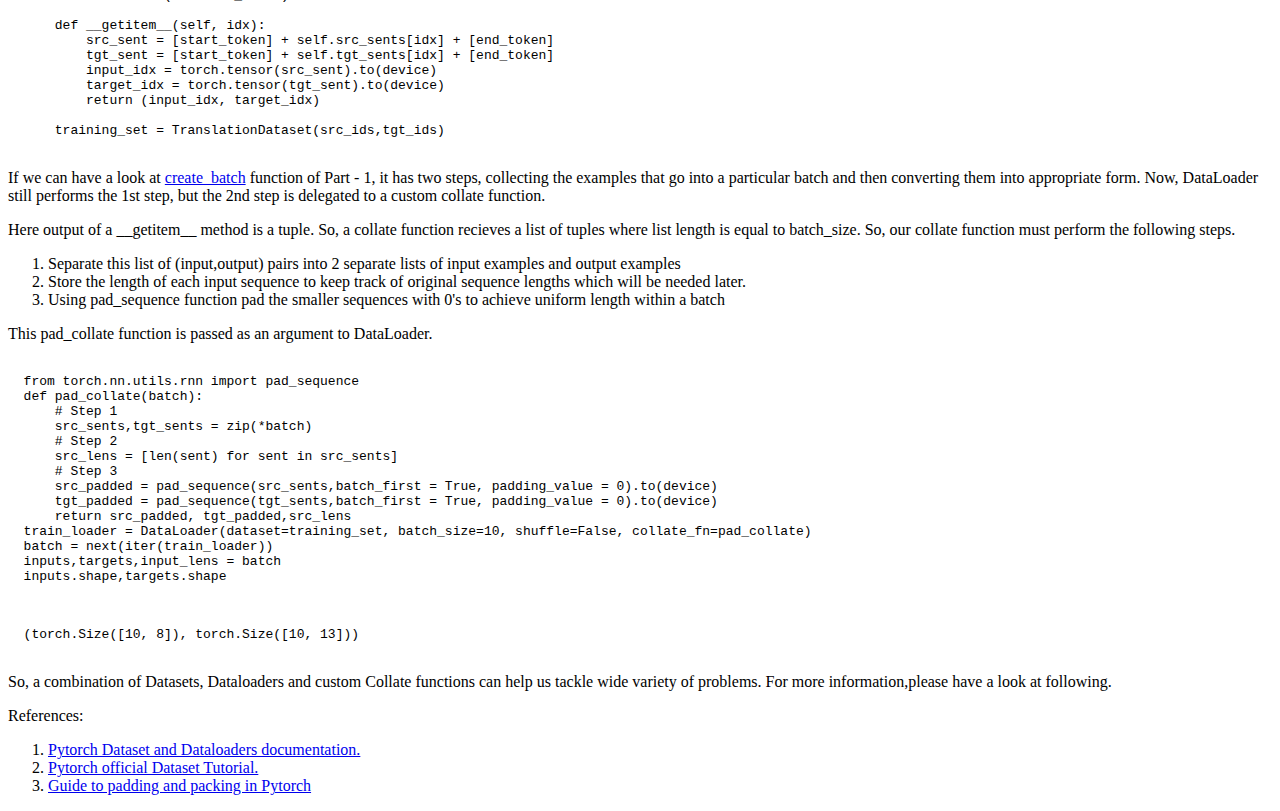
==== commit 76ab221b: "Update index file and add stylie file" ====
--- a/index.html
+++ b/index.html
@@ -1,480 +1,413 @@
 <!DOCTYPE html>
-
 <html lang="en">
     <head>
-        <title>Introduction to Pytorch Datasets, Dataloaders and Collate Functions </title>
-        <link rel="stylesheet" href="https://stackpath.bootstrapcdn.com/bootstrap/4.3.1/css/bootstrap.min.css">
-    </head>
+        <title>Introduction to Pytorch Datasets, Dataloaders and Collate Functions</title>
+        <meta charset="utf-8">
+        <meta name="viewport" content="width=device-width, initial-scale=1">
+        <link rel="stylesheet" type="text/css" href="blogstyle.css">
+      </head>
 
     <body>
-        <h1>NLP oriented Introduction to Pytorch Datasets, Dataloaders and Collate Functions </h1>
-        <p>
-            This blogpost will provide an introduction to Pytorch Datasets, Dataloaders. The examples used to illustrate their
-            usageare related to the field of Natural Language Processing (NLP). Datasets and Dataloaders use Object Oriented
-            Programmingtechniques. So, knowledge on OOP techniques (Classes, Methods and Inheritance) and basic NLP
-            tasks(Language Modeling,Machine Translation) is essential to proceed further. We will first try to understand what
-            problem we are tryingto solve and solve it ourselves using pure Python. This will help us later in understanding
-            how Pytorch solves this problem for us.This article is divided into 4 parts.
-        </p>
-        <ul>
-            <li>Part 1 - Handling data using Python functions</li>
-            <li>Part 2 - Handling data using Pytorch tools</li>
-            <li>Part 3 - Handling large dataset with multiple files using Pytorch tools</li>
-            <li>Part 4 - Creating custom DataLoader using our own collate functions</li>
-        </ul>
-
-        <h2> Part 1 - Handling data using Python functions </h2>
-        <p>
-            In this part, we will handle data for a Language Modelling task. For language modelling, we need a corpus and
-            vocab.Corpus is a one huge string formed by joining several sentences together. Now, this string has to be
-            tokenized and here we use a simple split method of string for tokenization. Then we map tokens to ids using
-            a vocabulary.Here vocab.stoi is a dictionary whose keys are words and values are ids.Lets have a look at
-            corpus and vocab
-        </p>
-        <p>
-            <code>
-                <pre>
-                    corpus[:100]
-                </pre>
-            </code>
-        </p>
-        <p>
-            <samp>
-                <pre>
-                    'My dear brothers and sisters , I am speaking to you tonight to explain the reasons for some imp'
-                </pre>
-            </samp>
-        </p>
-        <p>
-            <code>
-                <pre>
-                    view_dict(vocab.stoi,5) #Displays 5 key value pairs of a dict
-                </pre>
-            </code>
-        </p>
-        <p>
-            <samp>
-                <pre>
-                    &lt;unk&gt; 0
-                    the 1
-                    . 2
-                    of 3
-                    and 4
-                </pre>
-            </samp>
-        </p>
-
-        <p>
-            So, to create a dataset we need to do the following steps
-            <ol>
-                <li>Tokenize text and encode it</li>
-                <li>Create train and validation splits</li>
-                <li>Create Dataset - Split the huge corpus into finite length sequences which can be fed to the model,create
-                       inputs and targets which are same sequences except targets are offset by 1 word.</li>
-            </ol>
-            Now, let's write a function to encode corpus. It takes corpus and vocab as inputs and returns as
-            list of encoded tokens
-        </p>
-
-        <p>
-            <code>
-                <pre>
-                    #Step 1
-                    def encode_corpus(corpus,vocab):
-                        corpus_list = corpus.split()##Tokenizing the text
-                        corpus_id_form = [vocab.stoi[word] for word in corpus_list]#Encoding tokens to ids
-                        return corpus_id_form
-
-                    corpus_encoded = encode_corpus(corpus,vocab)
-                    corpus_encoded[:10]
-                </pre>
-            </code>
-        </p>
-        <p>
-            <samp>
-                <pre>
-                    [717, 1837, 2343, 4, 1896, 5, 12, 49, 3096, 6]
-                </pre>
-            </samp>
-        </p>
-        <p>
-            For cross validation, we need separate train and validation splits. So a function to do the same
-        </p>
-        <p>
-            <code>
-                <pre>
-                    #Step 2
-                    def create_splits_id_form(corpus_list, split_ratio = 0.9):
-                        split_point = round(len(corpus_list)*split_ratio)
-                        train_data = corpus_list[:split_point]
-                        val_data = corpus_list[split_point:]
-                        return train_data,val_data
-
-                    trn_data, val_data = create_splits_id_form(corpus_encoded, split_ratio = 0.9)
-                    len(trn_data), len(val_data)
-                </pre>
-            </code>
-        </p>
-        <p>
-            <samp>
-                <pre>
-                    (1490813, 165646)
-                </pre>
-            </samp>
-        </p>
-        <p>
-            So, targets are same as inputs just offset by 1 word
-        </p>
-        <p>
-            <code>
-                <pre>
-                    #Step 3
-                    def create_dataset(data,seq_len = 10):
-                        input_data = data[:-1]
-                        target_data = data[1:]#targets are offset by one word
-                        input_examples = [input_data[i:i+seq_len] for i in range(0,len(input_data),seq_len)]
-                        target_examples = [target_data[i:i+seq_len] for i in range(0,len(input_data),seq_len)]
-                        #Optionally deleting last sequence to ensure all sequences ore of same length
-                        if len(input_examples[-1]) != seq_len:
-                            del input_examples[-1]
-                            del target_examples[-1]
-                        return (input_examples,target_examples)
-
-                    trn_set = create_dataset(trn_data)
-                    val_set = create_dataset(val_data)
-                    x_trn,y_trn = trn_set
-                    x_val,y_val = val_set
-                    x_trn[0],y_trn[0]
-                </pre>
-            </code>
-        </p>
-        <p>
-            <samp>
-                <pre>
-                    ([717, 1837, 2343, 4, 1896, 5, 12, 49, 3096, 6],
-                     [1837, 2343, 4, 1896, 5, 12, 49, 3096, 6, 40])
-                </pre>
-            </samp>
-        </p>
-        <p>
-            Now with this dataset, we need to create batches which can be fed to the model. This involves following steps:
-            <ol>
-                <li>Collect the examples(inputs and targets) which will constitute a given batch</li>
-                <li>Convert these examples into the form which model expects, i.e Tensors.</li>
-            </ol>
-        </p>
-        <p>
-            <code>
-                <a id= "create_batch"></a>
-                <pre>
-                    use_cuda = torch.cuda.is_available()
-                    device = torch.device("cuda" if use_cuda else "cpu")
-                    #Makes the tensors compatible with the device we are working on
-
-                    def create_batch(dataset,i,batch_size = 4):
-                        input_examples,output_examples = dataset
-                        #Step 1
-                        input_batch = input_examples[i*batch_size:(i+1)*batch_size]
-                        output_batch = output_examples[i*batch_size:(i+1)*batch_size]
-                        #Step 2
-                        input_tensor = torch.tensor(input_batch).to(device)
-                        output_tensor = torch.tensor(output_batch).to(device)
-                        return input_tensor,output_tensor
-
-                    inputs, targets = create_batch(trn_set, 0)
-                    inputs,targets
-                </pre>
-            </code>
-        </p>
-        <p>
-            <samp>
-                <pre>
-                    (tensor([[ 717, 1837, 2343,    4, 1896,    5,   12,   49, 3096,    6],
-                             [  40,    0,    6,    0,    1, 1866,   13,  111,   78,   58],
-                             [ 160,  996,    1,  109,   20,  726,  164,    2,  762,  155],
-                             [1043,   14,    0,  115,    2,  337,   14,    8,  457,    6]]),
-
-                     tensor([[1837, 2343,    4, 1896,    5,   12,   49, 3096,    6,   40],
-                             [   0,    6,    0,    1, 1866,   13,  111,   78,   58,  160],
-                             [ 996,    1,  109,   20,  726,  164,    2,  762,  155, 1043],
-                             [  14,    0,  115,    2,  337,   14,    8,  457,    6,  415]]))
-                </pre>
-            </samp>
-        </p>
-        <p>
-            Once we are able to get batches, we can use them in following manner in the training loop.
-        </p>
-        <p>
-            <code>
-                <a id= "training_loop"></a>
-                <pre>
-                    for epoch in range(epochs):
-                        iterations = len(train_input)//batch_size
-                        for i in range(iterations):
-                            batch = get_batch(trn_set,i)
-                            inputs,targets = batch
-                            scores = model(inputs)
-                            loss = loss_fn(scores,targets)
-                            .........................
-                            ...............
-                            ............
-                </pre>
-            </code>
-        </p>
-        <h2>Part 2 -  Handling data using Pytorch tools</h2>
-        <p>
-            Repeating the above process for every experiment is tedious and diffcult too.Pytorch simplifies the above work
-            using Datasets and Dataloaders.Lets first have a look at the following snippet from
-            <a href="https://pytorch.org/tutorials/beginner/data_loading_tutorial.html">Pytorch official Dataset Tutorial.</a>
-        </p>
-        <img src="download.png" alt="Dataset class" >
-        <p>
-            So, our dataset must inherit the Pytorch Dataset class. If we observe the
-            <a href="#training_loop">training loop</a>, to calculate number
-            of iterations dataset length is needed  and __len__ method does this job. If we observe the
-            <a href="#create_batch">create_batch</a>
-            function, then we need indexing to collect the example we are packing into a given batch. For example, to
-            get 2nd batch when batch_size is 4, we need to collect the 4th example to 7th example(remember 0 indexing).
-            So, our dataset must be able to provide ith example when needed and __getitem__ method does this job.The
-            above two methods will only help in creating batches in later stages. So, the preprocessing must be done
-            in the __init__ method itself
-        </p>
-        <p>
-            In the __init__ method, the following steps must be performed.
-            <ol>
-                <li>Initialize corpus, vocab and sequence length</li>
-                <li>Tokenize corpus and convert tokens to ids using vocab</li>
-                <li>Create inputs and targets with an offset of 1 word</li>
-                <li>Split the corpus into sequences of specified  sequence length</li>
-            </ol>
-            In the __len__ method, we need to return length of dataset which is nothing but the number of input sequences.
-            In the __getitem__ method, for a given index(idx) we must return the corresponding input and target by
-            extracting them from input examples and target examples.So, our final code for dataset looks like below
-        </p>
-        <p>
-            <code>
-                <pre>
-                    from torch.utils.data import Dataset
-
-                    class LM_Dataset(Dataset):
-                        def __init__(self, corpus,vocab,seq_len = 10):
-                            # Step 1
-                            self.corpus = corpus
-                            self.vocab = vocab
-                            self.seq_len = seq_len
-
-                            # Step 2
-                            self.corpus_list = corpus.split()
-                            self.corpus_ids = [self.vocab.stoi[word] for word in self.corpus_list]
-
-                            #Step 3
-                            self.inputs = self.corpus_ids[:-1]
-                            self.targets = self.corpus_ids[1:]
-
-                            #Step 4
-                            self.inputs = [self.inputs[i:i+self.seq_len] for i in range(0,len(self.inputs),self.seq_len)]
-                            self.targets = [self.targets[i:i+self.seq_len] for i in range(0,len(self.targets),self.seq_len)]
-
-                        def __len__(self):
-                            dataset_length = len(self.inputs)
-                            return  dataset_length
-
-                        def __getitem__(self, idx):
-                            input_idx = torch.tensor(self.inputs[idx]).to(device)
-                            output_idx = torch.tensor(self.targets[idx]).to(device)
-                            return (input_idx,output_idx)
-
-                    total_dataset = LM_Dataset(corpus,vocab,10)
-                    total_dataset[5]#Gives 6th exmpale
-                </pre>
-            </code>
-        </p>
-        <p>
-            <samp>
-                <pre>
-                    (tensor([   2,  109,    0,    6, 4468,    0,   19,    1,  265,  791]),
-                     tensor([ 109,    0,    6, 4468,    0,   19,    1,  265,  791,    2]))
-                </pre>
-            </samp>
-        </p>
-        <p>
-            Keep in mind, we still need to create training set and validation set. For this we can use Subset tool of
-            Pytorch. We just need to pass on the dataset and indexes corresponding to train and validation sets. So
-            if our dataset has 100 examples, we want a validation set whose size is 1/5th of total dataset. Then
-            training set consists of ids from 0 to 79 and validation set has ids from 80 to 99
-        </p>
-        <p>
-            <code>
-                <pre>
-                    from torch.utils.data import Subset
-
-                    def create_train_val_datasets(dataset,split_ratio = 0.8):
-                        data_size = len(dataset)
-                        split_point = round(data_size*split_ratio)
-
-                        data_ids  = list(range(data_size))
-                        train_ids = data_ids[:split_point]
-                        val_ids = data_ids[split_point:]
-                        train_set = Subset(dataset, train_ids)
-                        val_set = Subset(dataset, val_ids)
-                        return train_set,val_set
-                    trn_set, val_set = create_train_val_datasets(total_dataset)
-                </pre>
-            </code>
-        </p>
+        <div class="title">
+            <p class="blog-name"><a href="https://chittiman.github.io/">Chitreddy Sairam</a></p>
+            <p class="Blog-description">Chronicling the lessons I learnt in my journey into Machine Learning,
+                Deep Learning and Natural Language Processing
+            </p>
+        </div>
+        <div class="navigation">
+            <ul class="nav-bar">
+                <li class="nav-item"><a href="https://chittiman.github.io/">Home</a></li>
+                <li class="nav-item"><a href="#news">Projects</a></li>
+                <li class="nav-item"><a href="#about">Github</a></li>
+                <li class="nav-item"><a href="#about">About</a></li>
+              </ul>
+        </div>
+        <div class="content">
+            <h1 class="title">NLP oriented Introduction to Pytorch Datasets, Dataloaders and Collate 
+                Functions </h1>
+            <p>
+                This blogpost will provide an introduction to Pytorch Datasets, Dataloaders. The 
+                examples used to illustrate their usage are related to the field of Natural Language 
+                Processing (NLP). Datasets and Dataloaders use Object Oriented Programming techniques.
+                So, <b>knowledge on OOP techniques</b> (Classes, Methods and Inheritance) 
+                and <b>basic NLP tasks</b>(Language Modeling,Machine Translation) is <b>essential 
+                to proceed</b> further.
+            </p>
+            <p>
+                We will first try to understand problem at hand and then <b>solve it using pure 
+                Python</b>. This will help us later in understanding how <b>Pytorch tools abstract</b> this. 
+                Then we will explore the different features provided by Pytorch Datasets and 
+                DataLoaders. This article is divided into 4 parts.
+                <ol class="inpage-nav">
+                <li class="inpage-nav-item"><a href="#Part-1">Handling data using Python functions</a></li>
+                <li class="inpage-nav-item"><a href="#Part-2">Handling data using Pytorch tools</a></li>
+                <li class="inpage-nav-item"><a href="#Part-3">Handling large dataset with multiple files</a></li>
+                <li class="inpage-nav-item"><a href="#Part-4">Customizing DataLoader using collate functions</a></li>
+                </ol>
+            </p>
+            <h2 id="Part-1"> Part 1 - Handling data using Python functions </h2>
+            <p>
+                In this part, we will handle data for a Language Modelling task. For language modelling, 
+                we need a corpus and vocab. Corpus is a one huge string formed by joining several sentences 
+                together. Now, this string has to be tokenized and here we use a simple split method of 
+                string for tokenization. Then we map tokens to ids using a vocabulary.Here vocab.stoi 
+                is a dictionary whose keys are words and values are ids.Lets have a look at corpus and vocab
+            </p>
+            <pre class="code-block"><code>
+  corpus[:100]                
+            </code></pre> 
+            <pre class="output-block"><samp>
+  'My dear brothers and sisters , I am speaking to you tonight to explain the reasons for some imp'                
+            </samp></pre> 
+            <pre class="code-block"><code>
+  view_dict(vocab.stoi,5) 
+  #Displays 5 key value pairs of a dict                
+            </code></pre>
+            <pre class="output-block"><samp>
+  &lt;unk&gt; 0
+  the 1
+  . 2
+  of 3
+  and 4
+            </samp></pre> 
+            <p>
+                So, to create a dataset we need to do the following steps
+                <ol>
+                    <li>Tokenize text and encode it</li>
+                    <li>Create train and validation splits</li>
+                    <li>Create Dataset - 
+                        <ul>
+                        <li>Split the huge corpus into finite length sequences </li>
+                        <li>From same sequences, create inputs and targets with offset of one word</li>
+                        </ul> 
+                    </li>
+                </ol>
+                Now, let's write a function to encode corpus. It takes corpus and vocab as inputs and returns a
+                list of encoded tokens
+            </p>
+            <pre class="code-block"><code>
+  #Step 1
+  def encode_corpus(corpus,vocab):
+      corpus_list = corpus.split()
+      #Tokenizing the text
+      corpus_id_form = [vocab.stoi[word] for word in corpus_list]
+      #Encoding tokens to ids
+      return corpus_id_form
+  corpus_encoded = encode_corpus(corpus,vocab)
+  corpus_encoded[:10]
+            </code></pre>
+            <pre class="output-block"><samp>
+  [717, 1837, 2343, 4, 1896, 5, 12, 49, 3096, 6]
+            </samp></pre>
+            <p>
+                For cross validation, we need separate train and validation splits. So a function to do the same
+            </p>
+            <pre class="code-block"><code>
+  #Step 2
+  def create_splits_id_form(corpus_list, split_ratio = 0.9):
+      split_point = round(len(corpus_list)*split_ratio)
+      train_data = corpus_list[:split_point]
+      val_data = corpus_list[split_point:]
+      return train_data,val_data
+  trn_data, val_data = create_splits_id_form(corpus_encoded, split_ratio = 0.9)
+  len(trn_data), len(val_data)
+            </code></pre>
+            <pre class="output-block"><samp>
+  (1490813, 165646)
+            </samp></pre>
+            <pre class="code-block"><code>
+  #Step 3
+  def create_dataset(data,seq_len = 10):
+      input_data = data[:-1]
+      target_data = data[1:]
+      #targets are offset by one word
+      input_examples = [input_data[i:i+seq_len] for i in range(0,len(input_data),seq_len)]
+      target_examples = [target_data[i:i+seq_len] for i in range(0,len(input_data),seq_len)]
+      #Deleting last sequence to ensure all sequences are of same length
+      if len(input_examples[-1]) != seq_len:
+          del input_examples[-1]
+          del target_examples[-1]
+      return (input_examples,target_examples)
+  trn_set = create_dataset(trn_data)
+  val_set = create_dataset(val_data)
+  x_trn,y_trn = trn_set
+  x_val,y_val = val_set
+  x_trn[0],y_trn[0]
+            </code></pre>
+            <pre class="output-block"><samp>
+  ([717, 1837, 2343, 4, 1896, 5, 12, 49, 3096, 6],
+   [1837, 2343, 4, 1896, 5, 12, 49, 3096, 6, 40])
+            </samp></pre>
+            <p>So, targets and inputs are offset by 1 word</p>
+            <p>
+                Now with this dataset, we need to create batches which 
+                can be fed to the model. This involves following steps:
+                <ol>
+                    <li>Collect the examples(inputs and targets) which will constitute a given batch</li>
+                    <li>Convert these examples into the form which model expects, i.e Tensors.</li>
+                </ol>
+            </p>
+            <pre class="code-block"><code id= "create_batch">
+  use_cuda = torch.cuda.is_available()
+  device = torch.device("cuda" if use_cuda else "cpu")
+  #Makes the tensors compatible with the device we are working on
+
+  def create_batch(dataset,i,batch_size = 4):
+      input_examples,output_examples = dataset
+      #Step 1
+      input_batch = input_examples[i*batch_size:(i+1)*batch_size]
+      output_batch = output_examples[i*batch_size:(i+1)*batch_size]
+      #Step 2
+      input_tensor = torch.tensor(input_batch).to(device)
+      output_tensor = torch.tensor(output_batch).to(device)
+      return (input_tensor,output_tensor)
+
+  inputs, targets = create_batch(trn_set, 0)
+  inputs,targets
+            </code></pre>
+            <pre class="output-block"><samp>
+  (tensor([[ 717, 1837, 2343,    4, 1896,    5,   12,   49, 3096,    6],
+           [  40,    0,    6,    0,    1, 1866,   13,  111,   78,   58],
+           [ 160,  996,    1,  109,   20,  726,  164,    2,  762,  155],
+           [1043,   14,    0,  115,    2,  337,   14,    8,  457,    6]]),
+
+   tensor([[1837, 2343,    4, 1896,    5,   12,   49, 3096,    6,   40],
+           [   0,    6,    0,    1, 1866,   13,  111,   78,   58,  160],
+           [ 996,    1,  109,   20,  726,  164,    2,  762,  155, 1043],
+           [  14,    0,  115,    2,  337,   14,    8,  457,    6,  415]]))
+            </samp></pre>
+            <p>
+                Once we are able to get batches, we can use them in 
+                following manner in the training loop.
+            </p>
+            <pre class="code-block"><code id= "training_loop">
+  for epoch in range(epochs):
+      iterations = len(train_input)//batch_size
+          for i in range(iterations):
+              batch = get_batch(trn_set,i)
+              inputs,targets = batch
+              scores = model(inputs)
+              loss = loss_fn(scores,targets)
+              .........................
+              ...............
+              ............
+            </code></pre>
+            <h2 id="Part-2"> Part 2 - Handling data using Pytorch tools </h2>
+            <p>
+                Pytorch simplifies the above work
+                using Datasets and Dataloaders.Lets first have a look at the following snippet from
+                <a href="https://pytorch.org/tutorials/beginner/data_loading_tutorial.html">Pytorch 
+                    official Dataset Tutorial.</a></p>
+                    
+            <div style="border-style: solid;
+            border-width: 2px;"><p>torch.utils.data.Dataset is an abstract class 
+                representing a dataset. Your custom dataset 
+                should inherit Dataset and override the following methods: </p>
+            <ul>
+                <li>__len__ so that len(dataset) returns the size of the dataset.</li>
+                <li>__getitem__ to support the indexing such that dataset[i] can be used to get i<sup>th</sup>  sample</li>
+            </ul></div>
+            <p>
+                So, our dataset must inherit the Pytorch Dataset class. If we observe the
+                <a href="#training_loop">training loop</a>, to calculate number
+                of iterations dataset length is needed  and __len__ method does this job. If we observe the
+                <a href="#create_batch">create_batch</a>
+                function, then we need indexing to collect the example we are packing into a given batch. For example, to
+                get 2nd batch when batch_size is 4, we need to collect the 4th example to 7th example(remember 0 indexing).
+                So, our dataset must be able to provide ith example when needed and __getitem__ method does this job.The
+                above two methods will only help in creating batches in later stages. So, the preprocessing must be done
+                in the __init__ method itself
+            </p>
+            <p>
+                In the __init__ method, the following steps must be performed.
+                <ol>
+                    <li>Initialize corpus, vocab and sequence length</li>
+                    <li>Tokenize corpus and convert tokens to ids using vocab</li>
+                    <li>Create inputs and targets with an offset of 1 word</li>
+                    <li>Split the corpus into sequences of specified  sequence length</li>
+                </ol>
+            </p>
+               <p>
+                In the __len__ method, we need to return length of dataset which is 
+                nothing but the number of input sequences.
+               </p> 
+               <p>In the __getitem__ method, for a given index(idx) we must return the corresponding input and target by
+                extracting them from input examples and target examples.So, our final code for dataset looks like 
+                below</p>
+                <pre class="code-block"><code>
+ from torch.utils.data import Dataset
+
+  class LM_Dataset(Dataset):
+      def __init__(self, corpus,vocab,seq_len = 10):
+          # Step 1
+          self.corpus = corpus
+          self.vocab = vocab
+          self.seq_len = seq_len
+
+          # Step 2
+          self.corpus_list = corpus.split()
+          self.corpus_ids = [self.vocab.stoi[word] for word in self.corpus_list]
+
+          #Step 3
+          self.inputs = self.corpus_ids[:-1]
+          self.targets = self.corpus_ids[1:]
+
+          #Step 4
+          self.inputs = [self.inputs[i:i+self.seq_len] for i in range(0,len(self.inputs),self.seq_len)]
+          self.targets = [self.targets[i:i+self.seq_len] for i in range(0,len(self.targets),self.seq_len)]
+
+      def __len__(self):
+          dataset_length = len(self.inputs)
+          return  dataset_length
+
+      def __getitem__(self, idx):
+          input_idx = torch.tensor(self.inputs[idx]).to(device)
+          output_idx = torch.tensor(self.targets[idx]).to(device)
+          return (input_idx,output_idx)
+
+  total_dataset = LM_Dataset(corpus,vocab,10)
+  total_dataset[5]
+  #Gives 6th exmpale
+                </code></pre>
+                <pre class="output-block"><samp>
+  (tensor([   2,  109,    0,    6, 4468,    0,   19,    1,  265,  791]),
+   tensor([ 109,    0,    6, 4468,    0,   19,    1,  265,  791,    2]))
+            </samp></pre>
+
+                <p>
+                    Keep in mind, we still need to create training set and validation set. For this we can use Subset tool of
+                    Pytorch. We just need to pass on the dataset and indexes corresponding to train and validation sets. So
+                    if our dataset has 100 examples, we want a validation set whose size is 1/5th of total dataset. Then
+                    training set consists of ids from 0 to 79 and validation set has ids from 80 to 99
+                </p>
+            
+            <pre class="code-block"><code>
+  from torch.utils.data import Subset
+
+  def create_train_val_datasets(dataset,split_ratio = 0.8):
+      data_size = len(dataset)
+      split_point = round(data_size*split_ratio)
+      data_ids  = list(range(data_size))
+      train_ids = data_ids[:split_point]
+      val_ids = data_ids[split_point:]
+      train_set = Subset(dataset, train_ids)
+      val_set = Subset(dataset, val_ids)
+      return train_set,val_set
+  trn_set, val_set = create_train_val_datasets(total_dataset)
+            </code></pre>
+        
         <p>
             Now batching is handled by DataLoader which returns a generator object. For starters,We just need to pass
             dataset and batch size, although there are many more options to configure it to our need. We can have a look
             at a batch usinng next and iter functions
-        </p>
-        <p>
-            <code>
-                <pre>
-                    from torch.utils.data import Subset,Dataset,DataLoader
-
-                    trn_loader = DataLoader(trn_set,batch_size = 5)
-                    x,y = next(iter(trn_loader))
-                    x.shape,y.shape
-                </pre>
-            </code>
-        </p>
-        <p>
-            <samp>
-                <pre>
-                    (torch.Size([5, 10]), torch.Size([5, 10]))
-                </pre>
-            </samp>
-        </p>
-        <p>Now, our training loop changes to this form</p>
-        <p>
-            <code>
-                <pre>
-                    for epoch in range(epochs):
-                        for i, batch in enumerate(trn_loader):
-                        inputs,targets = batch
-                        scores = model(inputs)
-                        loss = loss_fn(scores,targets
-                        .........................
-                        ...............
-                        ............
-                </pre>
-            </code>
-        </p>
-        <h2>Part 3 -  Handling large dataset with multiple files using Pytorch tools</h2>
-        <p>
-            In the above example, the corpus file used for language modelling task is comparatively small. But some
-            tasks like document classification or document summarization involve several files with each file storing
-            a document. In those cases, if we load the contents of all the files at once it becomes memory intensive.
-            So, using Pytorch Datasets we can read the text of only those files which we need when we are creating
-            batches.So, lets have a look at one such task - Document Classification.
-        </p>
-        <p>
-            <code>
-                <pre>
-                    df = pd.read_csv("data/Train.csv")
-                    df.head()
-                </pre>
-            </code>
-        </p>
-        <p>
-            <samp>
-                <pre>
-                    Index	File_Name   Labels
-                      0	    file_2180.txt 	8
-                      1	    file_693.txt 	4
-                      2	    file_2469.txt 	6
-                      3	    file_2542.txt 	6
-                      4	    file_378.txt 	16
-                </pre>
-            </samp>
-        </p>
-        <p>
-            For this task, the contents of each document are stored in a text file and all these text files are stored
-            in a folder called "documents". The dataframe above gives us the filename of each document and
-            corresponding label. So, we don't want to read all the files at once because it is too memory intensive.
-            So, first we'll write a fucntion to read the text ans store it in string
-        </p>
-        <p>
-            <code>
-                <pre>
-                    from pathlib import Path
-                    doc_folder = Path.cwd() / "data" / "documents"
-                    def script_reader(file_name):
-                        file_path = doc_folder / file_name
-                        with open (file_path, "r") as myfile:
-                            doc =  myfile.read()
-                        return doc
-                    text = script_reader("file_2542.txt")
-                </pre>
-            </code>
-        </p>
-        <p>
-            Now we are going to create a new dataset called DocDataset. Here __init__ method will be simple,
-            because preprocessing is done on the text and the text is loaded only when it is required. So, preprocessing
-            is shifted to __getitem__ method.In the __init__ method, we just initialize the vocab and the dataframe
-            containing the info.In the __len__ method, we need to return length of dataset which is nothing but the
-            length of the dataframe.In the __getitem__ method, for a given index(idx), we will perform the following steps
-            <ol>
-                <li>Extract the file name and label corresponding to given index(idx)</li>
-                <li>Read the text file and store the contents to a string object</li>
-                <li>Tokenize, encode to ids and trim the list to 20 tokens and convert the list to a tensor</li>
-            </ol>
-            So, our final code for dataset looks like below
-        </p>
-        <p>
-            <code>
-                <pre>
-                    class DocDataset(Dataset):
-                        def __init__(self, data_frame,vocab):
-                            self.df = data_frame
-                            self.vocab= vocab
-                        def __len__(self):
-                            return len(self.df)
-                        def __getitem__(self, idx):
-                            file_name = df.loc[idx].File_Name
-                            label_idx = df.loc[idx].Labels
-                            doc = script_reader(file_name)
-                            words = doc.split()
-                            ids = [self.vocab.stoi[word] for word in words]
-                            ids = ids[:20]
-                            input_idx = torch.tensor(ids).to(device)
-                            return input_idx,label_idx
-
-                    trn_set = DocDataset(df,vocab)
-                    trn_set[0]
-                </pre>
-            </code>
-        </p>
-        <p>
-            <samp>
-                <pre>
-                    (tensor([  0,   0,   0,   0,  29,   0,   0,   0,   0,   0,
-                               0, 0,   0, 274,19,   1,   0,  29,   0,   0]),
-                             8)
-                </pre>
-            </samp>
-        </p>
-        <p>
-            Now just pass the dataset and batch size to the dataLoader to create batches and the training
-            loop is similar to the earlier case.
-        </p>
-        <p>
-            <code>
-                <pre>
-                    trn_loader = DataLoader(trn_set,batch_size = 5)
-                    x,y = next(iter(trn_loader))
-                    x.shape,y.shape
-                </pre>
-            </code>
-        </p>
-        <p>
-            <samp>
-                <pre>
-                    (torch.Size([5, 20]), torch.Size([5]))
-                </pre>
-            </samp>
-        </p>
-        <h2>Part 4 -  Writing our own collate functions</h2>
+    </p>
+    <pre class="code-block"><code>
+  from torch.utils.data import Subset,Dataset,DataLoader
+
+  trn_loader = DataLoader(trn_set,batch_size = 5)
+  x,y = next(iter(trn_loader))
+  x.shape,y.shape
+    </code></pre>
+    <pre class="output-block"><samp>
+  (torch.Size([5, 10]), torch.Size([5, 10]))
+        </samp></pre>
+    <p>Now, our training loop changes to this form</p>
+    <pre class="code-block"><code>
+  for epoch in range(epochs):
+      for i, batch in enumerate(trn_loader):
+      inputs,targets = batch
+      scores = model(inputs)
+      loss = loss_fn(scores,targets
+      .........................
+      ...............
+      ............
+    </code></pre>
+
+    <h2 id="Part-3"> Part 3 -  Handling large dataset with multiple files using Pytorch tools </h2>
+    <p>
+        In the above example, the corpus file used for language modelling task is comparatively small. But some
+        tasks like document classification or document summarization involve several files with each file storing
+        a document. In those cases, if we load the contents of all the files at once it becomes memory intensive.
+        So, using Pytorch Datasets we can read the text of only those files which we need when we are creating
+        batches.So, lets have a look at one such task - Document Classification.
+    </p>
+    <pre class="code-block"><code>
+  df = pd.read_csv("data/Train.csv")
+  df.head()
+    </code></pre>
+    <pre class="output-block"><samp>
+  Index	File_Name   Labels
+   0    file_2180.txt 	8
+   1    file_693.txt 	4
+   2    file_2469.txt 	6
+   3    file_2542.txt 	6
+   4    file_378.txt 	16
+    </samp></pre>
+    <p>
+        For this task, the contents of each document are stored in a text file and all these text files are stored
+        in a folder called "documents". The dataframe above gives us the filename of each document and
+        corresponding label. So, we don't want to read all the files at once because it is too memory intensive.
+        So, first we'll write a fucntion to read the text ans store it in string
+    </p>
+    <pre class="code-block"><code>
+  from pathlib import Path
+  doc_folder = Path.cwd() / "data" / "documents"
+  def script_reader(file_name):
+      file_path = doc_folder / file_name
+      with open (file_path, "r") as myfile:
+          doc =  myfile.read()
+      return doc
+  text = script_reader("file_2542.txt")
+    </code></pre>
+    <p>
+        Now we are going to create a new dataset called DocDataset. Here __init__ method will be simple,
+        because preprocessing is done on the text and the text is loaded only when it is required. So, preprocessing
+        is shifted to __getitem__ method.In the __init__ method, we just initialize the vocab and the dataframe
+        containing the info.In the __len__ method, we need to return length of dataset which is nothing but the
+        length of the dataframe.In the __getitem__ method, for a given index(idx), we will perform the following steps
+        <ol>
+            <li>Extract the file name and label corresponding to given index(idx)</li>
+            <li>Read the text file and store the contents to a string object</li>
+            <li>Tokenize, encode to ids and trim the list to 20 tokens and convert the list to a tensor</li>
+        </ol>
+        So, our final code for dataset looks like below
+    </p>
+    <pre class="code-block"><code>
+  class DocDataset(Dataset):
+      def __init__(self, data_frame,vocab):
+          self.df = data_frame
+          self.vocab= vocab
+      def __len__(self):
+          return len(self.df)
+      def __getitem__(self, idx):
+          file_name = df.loc[idx].File_Name
+          label_idx = df.loc[idx].Labels
+          doc = script_reader(file_name)
+          words = doc.split()
+          ids = [self.vocab.stoi[word] for word in words]
+          ids = ids[:20]
+          input_idx = torch.tensor(ids).to(device)
+          return input_idx,label_idx
+
+  trn_set = DocDataset(df,vocab)
+  trn_set[0]
+    </code></pre>
+    <pre class="output-block"><samp>
+  (tensor([0,0,0,0,29,0,0,0,0,0,0, 0, 0, 274,19,1,0,29,0,0])
+   ,8)
+    </samp></pre>
+    <p>
+        Now just pass the dataset and batch size to the dataLoader to create batches and the training
+        loop is similar to the earlier case.</p>
+        <pre class="code-block"><code>
+  trn_loader = DataLoader(trn_set,batch_size = 5)
+  x,y = next(iter(trn_loader))
+  x.shape,y.shape
+        </code></pre>
+        <pre class="output-block"><samp>
+  (torch.Size([5, 20]), torch.Size([5]))
+        </samp></pre>
+        <h2 id="Part-4"> Part 4 -  Writing our own collate functions</h2>
         <p>
             In the above example, we have trimmed the all documents to 20 tokens. This is often not ideal because we are
             losing information. Especially in the case of translation, where we need all the words. So, if our sequences
@@ -483,57 +416,45 @@
             language. In this case, we are directly using sequences which are already tokenized and encoded. Lets have
             a look at few examples of source language.
         </p>
-        <p>
-            <code>
-                <pre>
-                    src_ids[:5]
-                </pre>
-            </code>
-        </p>
-        <p>
-            <samp>
-                <pre>
-                    [[282, 1, 28, 18211, 5],
-                     [224, 91, 20, 18124, 1],
-                     [211, 2528, 16, 4870, 3861],
-                     [1, 3815, 2190, 27, 6766, 1],
-                     [225, 7471, 6798, 162, 1, 5]]
-                </pre>
-            </samp>
-        </p>
+        <pre class="code-block"><code>
+  src_ids[:5]
+        </code></pre>
+        <pre class="output-block"><samp>
+  [[282, 1, 28, 18211, 5],
+   [224, 91, 20, 18124, 1],
+   [211, 2528, 16, 4870, 3861],
+   [1, 3815, 2190, 27, 6766, 1],
+   [225, 7471, 6798, 162, 1, 5]]
+        </samp></pre>
         <p>
             We can observe that while some sequences have length of 5 and some of length 6. So we need to pad the
             shorter sequences so that all of them have equal length. And this has to be done at the batch level and
             not at the dataset level. So, the code for dataset is more or less similar to language modelling case
             except we add start token and end token to every sequence
         </p>
-        <p>
-            <code>
-                <pre>
-                    pad_token = 0
-                    unk_token = 1
-                    start_token = 2
-                    end_token = 3
-
-                    class TranslationDataset(Dataset):
-                        def __init__(self, src_sents, tgt_sents):
-                            self.src_sents= src_sents
-                            self.tgt_sents =  tgt_sents
-
-                        def __len__(self):
-                            return len(self.src_sents)
-
-                        def __getitem__(self, idx):
-                            src_sent = [start_token] + self.src_sents[idx] + [end_token]
-                            tgt_sent = [start_token] + self.tgt_sents[idx] + [end_token]
-                            input_idx = torch.tensor(src_sent).to(device)
-                            target_idx = torch.tensor(tgt_sent).to(device)
-                            return (input_idx, target_idx)
-
-                    training_set = TranslationDataset(src_ids,tgt_ids)
-                </pre>
-            </code>
-        </p>
+        <pre class="code-block"><code>
+  pad_token = 0
+  unk_token = 1
+  start_token = 2
+  end_token = 3
+
+  class TranslationDataset(Dataset):
+      def __init__(self, src_sents, tgt_sents):
+          self.src_sents= src_sents
+          self.tgt_sents =  tgt_sents
+
+      def __len__(self):
+          return len(self.src_sents)
+
+      def __getitem__(self, idx):
+          src_sent = [start_token] + self.src_sents[idx] + [end_token]
+          tgt_sent = [start_token] + self.tgt_sents[idx] + [end_token]
+          input_idx = torch.tensor(src_sent).to(device)
+          target_idx = torch.tensor(tgt_sent).to(device)
+          return (input_idx, target_idx)
+
+      training_set = TranslationDataset(src_ids,tgt_ids)
+        </code></pre>
         <p>
             If we can have a look at <a href="#create_batch">create_batch</a> function of Part - 1, it has two steps,
             collecting the examples that go into a particular batch and then converting them into appropriate form.
@@ -551,40 +472,31 @@
             </ol>
             This pad_collate function is passed as an argument to DataLoader.
         </p>
-        <p>
-            <code>
-                <pre>
-                    from torch.nn.utils.rnn import pad_sequence
-                    def pad_collate(batch):
-                        # Step 1
-                        src_sents,tgt_sents = zip(*batch)
-                        # Step 2
-                        src_lens = [len(sent) for sent in src_sents]
-                        # Step 3
-                        src_padded = pad_sequence(src_sents,batch_first = True, padding_value = 0).to(device)
-                        tgt_padded = pad_sequence(tgt_sents,batch_first = True, padding_value = 0).to(device)
-                        return src_padded, tgt_padded,src_lens
-
-                    train_loader = DataLoader(dataset=training_set, batch_size=10, shuffle=False, collate_fn=pad_collate)
-                    batch = next(iter(train_loader))
-                    inputs,targets,input_lens = batch
-                    inputs.shape,targets.shape
-                </pre>
-            </code>
-        </p>
-        <p>
-            <samp>
-                <pre>
-                    (torch.Size([10, 8]), torch.Size([10, 13]))
-                </pre>
-            </samp>
-        </p>
+        <pre class="code-block"><code>
+  from torch.nn.utils.rnn import pad_sequence
+  def pad_collate(batch):
+      # Step 1
+      src_sents,tgt_sents = zip(*batch)
+      # Step 2
+      src_lens = [len(sent) for sent in src_sents]
+      # Step 3
+      src_padded = pad_sequence(src_sents,batch_first = True, padding_value = 0).to(device)
+      tgt_padded = pad_sequence(tgt_sents,batch_first = True, padding_value = 0).to(device)
+      return src_padded, tgt_padded,src_lens
+  train_loader = DataLoader(dataset=training_set, batch_size=10, shuffle=False, collate_fn=pad_collate)
+  batch = next(iter(train_loader))
+  inputs,targets,input_lens = batch
+  inputs.shape,targets.shape
+        </code></pre>
+        <pre class="output-block"><samp>
+  (torch.Size([10, 8]), torch.Size([10, 13]))
+        </samp></pre>
         <p>
             So, a combination of Datasets, Dataloaders and custom Collate functions can help us tackle wide variety of problems.
             For more information,please have a look at following.
         </p>
         <p>
-            Refereneces:
+            References:
             <ol>
                 <li><a href="https://pytorch.org/docs/stable/data.html">
                     Pytorch Dataset and Dataloaders documentation.</a></li>
@@ -594,6 +506,6 @@
                     Guide to padding and packing in Pytorch</a></li>
             </ol>
         </p>
-
+        </div>
     </body>
-</html>
+    </html>